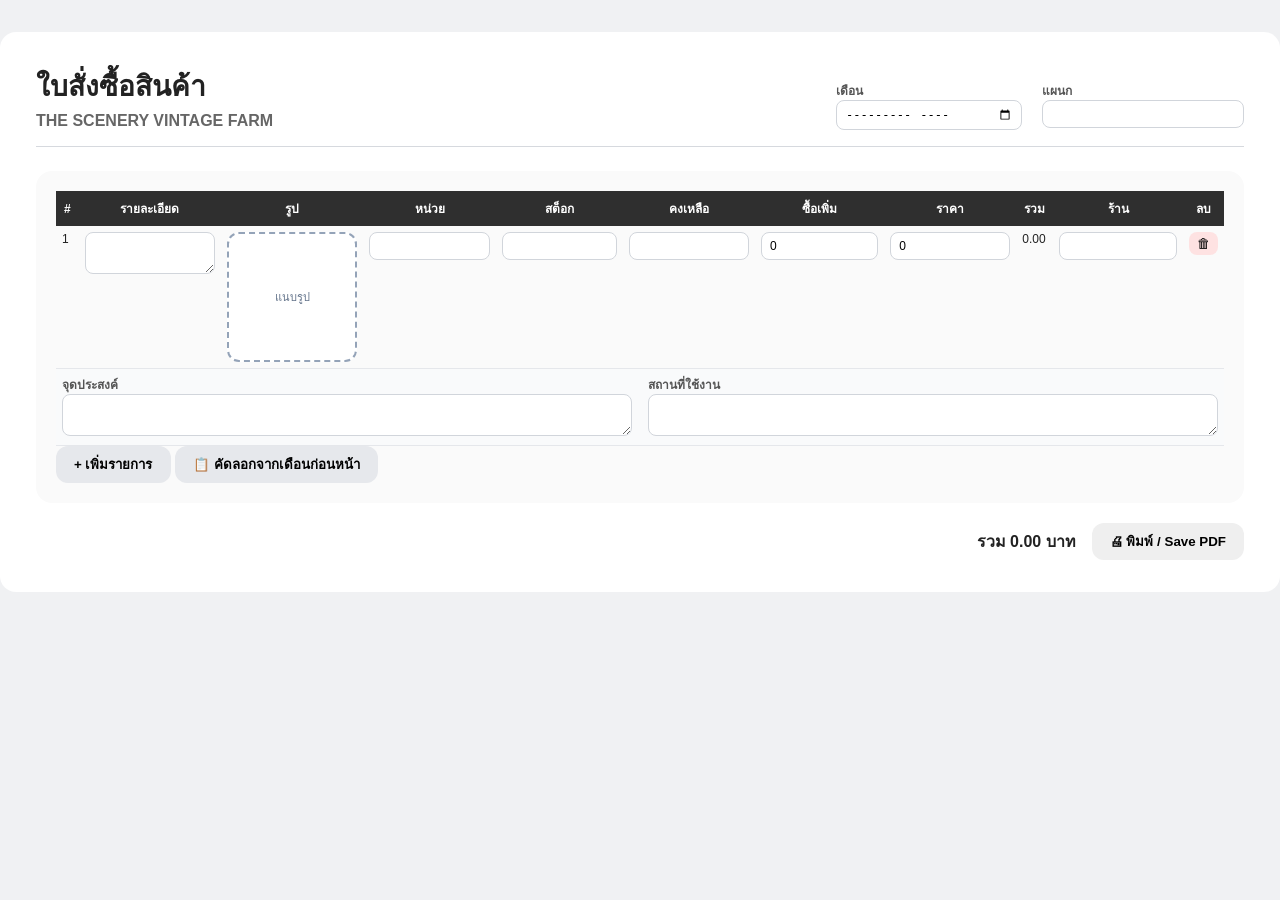
==== index.html @ d1558b89 "Update index.html" ====
<!DOCTYPE html>
<html lang="th">
<head>
<meta charset="UTF-8">
<title>ใบสั่งซื้อสินค้า | THE SCENERY VINTAGE FARM</title>
<style>
*{box-sizing:border-box}
body{margin:0;background:#f0f1f3;font-family:Segoe UI,Tahoma,sans-serif;color:#222}
.page{max-width:1800px;margin:32px auto;background:#fff;padding:32px 36px;border-radius:16px}

.header{display:flex;justify-content:space-between;align-items:flex-end;border-bottom:1px solid #d6d9de;padding-bottom:16px}
.header-left h1{margin:0;font-size:28px}
.header-left h2{margin:4px 0 0;font-size:16px;color:#666}
.header-right{display:flex;gap:20px}

label{font-size:12px;font-weight:600;color:#555}
input,textarea{
  width:100%;
  padding:6px 8px;
  border:1px solid #d1d5db;
  border-radius:8px;
  font-size:12px
}
textarea{resize:vertical}

.card{margin-top:24px;background:#fafafa;padding:20px;border-radius:16px}

table{width:100%;border-collapse:collapse;font-size:12px}
th{background:#2f2f2f;color:#fff;padding:8px}
td{padding:6px;border-bottom:1px solid #e5e7eb;vertical-align:top}

.btn{padding:8px 18px;border-radius:12px;font-weight:600;border:none;cursor:pointer}
.btn.add{background:#e6e8ec}
.btn-del{background:#fee2e2;border:none;border-radius:8px;padding:4px 8px;cursor:pointer}

.actions{margin-top:20px;display:flex;justify-content:flex-end;align-items:center;gap:16px}

/* รูป (ขยายแล้ว) */
.img-box{
  width:130px;
  height:130px;
  border:2px dashed #94a3b8;
  border-radius:12px;
  display:flex;
  align-items:center;
  justify-content:center;
  cursor:pointer;
  overflow:hidden;
  background:#fff
}
.img-box img{width:100%;height:100%;object-fit:cover}
.img-hint{font-size:11px;color:#64748b;text-align:center}

/* แถวล่างของรายการ */
.sub-row td{
  background:#f9fafb;
}
.sub-grid{
  display:grid;
  grid-template-columns:1fr 1fr;
  gap:16px;
}

.modal{position:fixed;inset:0;background:rgba(0,0,0,.45);display:none;align-items:center;justify-content:center;z-index:1000}
.modal-box{background:#fff;padding:24px;border-radius:16px;width:340px;text-align:center}
.modal-actions{display:flex;justify-content:center;gap:12px;margin-top:16px}
.modal .danger{background:#dc2626;color:#fff}
.modal .ghost{background:#e5e7eb}

@media print{
  button,.btn-del{display:none!important}
}
</style>
</head>
<body>

<div class="page">
  <div class="header">
    <div class="header-left">
      <h1>ใบสั่งซื้อสินค้า</h1>
      <h2>THE SCENERY VINTAGE FARM</h2>
    </div>
    <div class="header-right">
      <div>
        <label>เดือน</label>
        <input type="month" id="monthPicker">
      </div>
      <div>
        <label>แผนก</label>
        <input type="text" id="deptInput">
      </div>
    </div>
  </div>

  <div class="card">
    <table>
      <thead>
        <tr>
          <th>#</th>
          <th>รายละเอียด</th>
          <th>รูป</th>
          <th>หน่วย</th>
          <th>สต็อก</th>
          <th>คงเหลือ</th>
          <th>ซื้อเพิ่ม</th>
          <th>ราคา</th>
          <th>รวม</th>
          <th>ร้าน</th>
          <th>ลบ</th>
        </tr>
      </thead>
      <tbody id="tbody"></tbody>
    </table>

    <button class="btn add" onclick="addRow()">+ เพิ่มรายการ</button>
    <button class="btn add" onclick="openCopyModal()">📋 คัดลอกจากเดือนก่อนหน้า</button>
  </div>

  <div class="actions">
    <strong>รวม <span id="grand">0.00</span> บาท</strong>
    <button class="btn" onclick="window.print()">🖨 พิมพ์ / Save PDF</button>
  </div>
</div>

<!-- modal ลบ -->
<div class="modal" id="deleteModal">
  <div class="modal-box">
    <h3>ยืนยันการลบ</h3>
    <p>ต้องการลบรายการนี้หรือไม่</p>
    <div class="modal-actions">
      <button class="btn ghost" onclick="closeDelete()">ยกเลิก</button>
      <button class="btn danger" onclick="confirmDelete()">ลบ</button>
    </div>
  </div>
</div>

<!-- modal คัดลอก -->
<div class="modal" id="copyModal">
  <div class="modal-box">
    <h3>คัดลอกจากเดือนก่อน</h3>
    <input type="month" id="copyFrom" style="margin-top:12px">
    <div class="modal-actions">
      <button class="btn ghost" onclick="closeCopy()">ยกเลิก</button>
      <button class="btn add" onclick="confirmCopy()">คัดลอก</button>
    </div>
  </div>
</div>

<script>
const monthInput=document.getElementById('monthPicker');
const deptInput=document.getElementById('deptInput');
const tbody=document.getElementById('tbody');
let deleteTarget=null;

monthInput.addEventListener('change',loadMonth);
deptInput.addEventListener('input',saveMonth);

function addRow(d={}){
  const main=document.createElement('tr');
  const sub=document.createElement('tr');
  sub.className='sub-row';

  main.innerHTML=`
    <td class="no"></td>
    <td><textarea>${d.desc||''}</textarea></td>
    <td>
      <div class="img-box">
        ${d.img?`<img src="${d.img}">`:'<span class="img-hint">แนบรูป</span>'}
        <input type="file" hidden>
      </div>
    </td>
    <td><input value="${d.unit||''}"></td>
    <td><input type="number" value="${d.stock||''}"></td>
    <td><input type="text" value="${d.remain||''}"></td>
    <td><input type="number" class="buy" value="${d.buy||0}"></td>
    <td><input type="number" class="price" value="${d.price||0}"></td>
    <td class="sum">0.00</td>
    <td><input value="${d.vendor||''}"></td>
    <td><button class="btn-del" onclick="askDelete(this)">🗑</button></td>
  `;

  sub.innerHTML=`
    <td colspan="11">
      <div class="sub-grid">
        <div>
          <label>จุดประสงค์</label>
          <textarea>${d.purpose||''}</textarea>
        </div>
        <div>
          <label>สถานที่ใช้งาน</label>
          <textarea>${d.location||''}</textarea>
        </div>
      </div>
    </td>
  `;

  tbody.appendChild(main);
  tbody.appendChild(sub);
  bindRow(main,sub);
  renumber(); calcAll(); saveMonth();
}

function bindRow(main,sub){
  [...main.querySelectorAll('input,textarea'),...sub.querySelectorAll('textarea')]
    .forEach(el=>el.addEventListener('input',()=>{calcAll();saveMonth();}));

  const box=main.querySelector('.img-box');
  const file=box.querySelector('input');
  box.onclick=()=>file.click();
  file.onchange=()=>{
    const r=new FileReader();
    r.onload=()=>{
      box.innerHTML=`<img src="${r.result}"><input type="file" hidden>`;
      bindRow(main,sub); saveMonth();
    }
    r.readAsDataURL(file.files[0]);
  };
}

function askDelete(btn){
  deleteTarget=btn.closest('tr');
  deleteModal.style.display='flex';
}
function closeDelete(){deleteModal.style.display='none'}
function confirmDelete(){
  const sub=deleteTarget.nextSibling;
  deleteTarget.remove(); sub.remove();
  closeDelete(); renumber(); calcAll(); saveMonth();
}

function calcAll(){
  let g=0;
  tbody.querySelectorAll('tr').forEach(tr=>{
    if(!tr.querySelector('.buy')) return;
    const q=tr.querySelector('.buy').value||0;
    const p=tr.querySelector('.price').value||0;
    const s=(q*p).toFixed(2);
    tr.querySelector('.sum').innerText=s;
    g+=+s;
  });
  grand.innerText=g.toFixed(2);
}

function renumber(){
  let i=1;
  tbody.querySelectorAll('.no').forEach(n=>n.innerText=i++);
}

function saveMonth(){
  if(!monthInput.value) return;
  const rows=[];
  const trs=[...tbody.children];
  for(let i=0;i<trs.length;i+=2){
    const m=trs[i], s=trs[i+1];
    rows.push({
      desc:m.children[1].querySelector('textarea').value,
      img:m.querySelector('img')?.src||'',
      unit:m.children[3].querySelector('input').value,
      stock:m.children[4].querySelector('input').value,
      remain:m.children[5].querySelector('input').value,
      buy:m.children[6].querySelector('input').value,
      price:m.children[7].querySelector('input').value,
      vendor:m.children[9].querySelector('input').value,
      purpose:s.querySelectorAll('textarea')[0].value,
      location:s.querySelectorAll('textarea')[1].value
    });
  }
  localStorage.setItem('PO_'+monthInput.value,JSON.stringify({dept:deptInput.value,rows}));
}

function loadMonth(){
  tbody.innerHTML='';
  const raw=localStorage.getItem('PO_'+monthInput.value);
  if(!raw){addRow();return;}
  const d=JSON.parse(raw);
  deptInput.value=d.dept||'';
  d.rows.forEach(r=>addRow(r));
}

function openCopyModal(){
  if(!monthInput.value) return alert('เลือกเดือนก่อน');
  const d=new Date(monthInput.value+'-01');
  d.setMonth(d.getMonth()-1);
  copyFrom.value=d.toISOString().slice(0,7);
  copyModal.style.display='flex';
}
function closeCopy(){copyModal.style.display='none'}
function confirmCopy(){
  const raw=localStorage.getItem('PO_'+copyFrom.value);
  if(!raw) return alert('ไม่พบข้อมูล');
  localStorage.setItem('PO_'+monthInput.value,raw);
  closeCopy(); loadMonth();
}

addRow();
</script>

</body>
</html>
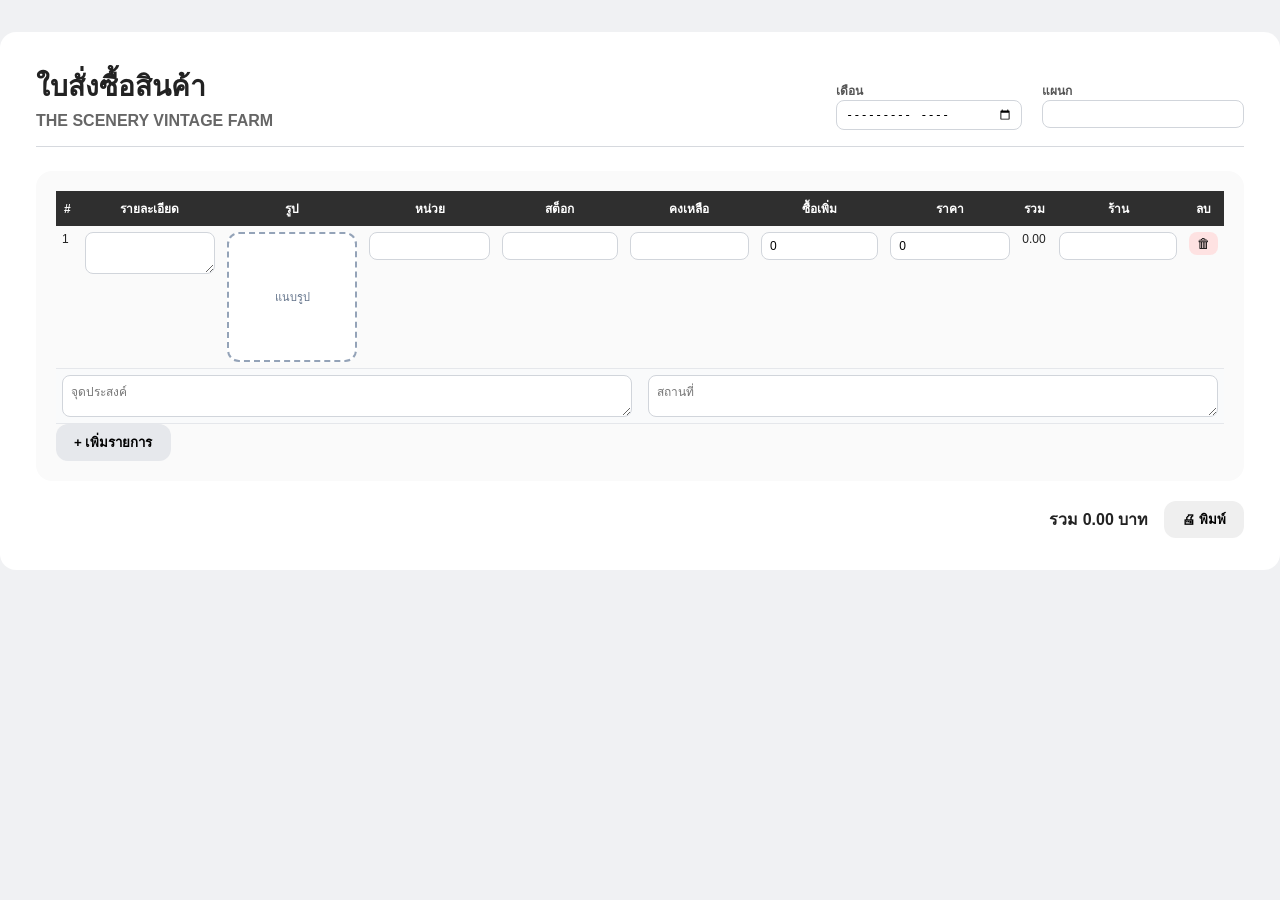
==== commit c761f9e0: "Update index.html" ====
--- a/index.html
+++ b/index.html
@@ -3,6 +3,7 @@
 <head>
 <meta charset="UTF-8">
 <title>ใบสั่งซื้อสินค้า | THE SCENERY VINTAGE FARM</title>
+
 <style>
 *{box-sizing:border-box}
 body{margin:0;background:#f0f1f3;font-family:Segoe UI,Tahoma,sans-serif;color:#222}
@@ -35,7 +36,7 @@
 
 .actions{margin-top:20px;display:flex;justify-content:flex-end;align-items:center;gap:16px}
 
-/* รูป (ขยายแล้ว) */
+/* รูป */
 .img-box{
   width:130px;
   height:130px;
@@ -46,20 +47,28 @@
   justify-content:center;
   cursor:pointer;
   overflow:hidden;
-  background:#fff
+  background:#fff;
+  position:relative;
 }
 .img-box img{width:100%;height:100%;object-fit:cover}
 .img-hint{font-size:11px;color:#64748b;text-align:center}
 
-/* แถวล่างของรายการ */
-.sub-row td{
-  background:#f9fafb;
-}
-.sub-grid{
-  display:grid;
-  grid-template-columns:1fr 1fr;
-  gap:16px;
-}
+/* overlay เปลี่ยนรูป */
+.img-overlay{
+  position:absolute;
+  bottom:4px;
+  left:50%;
+  transform:translateX(-50%);
+  background:rgba(0,0,0,0.6);
+  color:#fff;
+  font-size:10px;
+  padding:2px 8px;
+  border-radius:6px;
+}
+
+/* แถวล่าง */
+.sub-row td{background:#f9fafb}
+.sub-grid{display:grid;grid-template-columns:1fr 1fr;gap:16px}
 
 .modal{position:fixed;inset:0;background:rgba(0,0,0,.45);display:none;align-items:center;justify-content:center;z-index:1000}
 .modal-box{background:#fff;padding:24px;border-radius:16px;width:340px;text-align:center}
@@ -72,6 +81,7 @@
 }
 </style>
 </head>
+
 <body>
 
 <div class="page">
@@ -113,36 +123,11 @@
     </table>
 
     <button class="btn add" onclick="addRow()">+ เพิ่มรายการ</button>
-    <button class="btn add" onclick="openCopyModal()">📋 คัดลอกจากเดือนก่อนหน้า</button>
   </div>
 
   <div class="actions">
     <strong>รวม <span id="grand">0.00</span> บาท</strong>
-    <button class="btn" onclick="window.print()">🖨 พิมพ์ / Save PDF</button>
-  </div>
-</div>
-
-<!-- modal ลบ -->
-<div class="modal" id="deleteModal">
-  <div class="modal-box">
-    <h3>ยืนยันการลบ</h3>
-    <p>ต้องการลบรายการนี้หรือไม่</p>
-    <div class="modal-actions">
-      <button class="btn ghost" onclick="closeDelete()">ยกเลิก</button>
-      <button class="btn danger" onclick="confirmDelete()">ลบ</button>
-    </div>
-  </div>
-</div>
-
-<!-- modal คัดลอก -->
-<div class="modal" id="copyModal">
-  <div class="modal-box">
-    <h3>คัดลอกจากเดือนก่อน</h3>
-    <input type="month" id="copyFrom" style="margin-top:12px">
-    <div class="modal-actions">
-      <button class="btn ghost" onclick="closeCopy()">ยกเลิก</button>
-      <button class="btn add" onclick="confirmCopy()">คัดลอก</button>
-    </div>
+    <button class="btn" onclick="window.print()">🖨 พิมพ์</button>
   </div>
 </div>
 
@@ -150,10 +135,6 @@
 const monthInput=document.getElementById('monthPicker');
 const deptInput=document.getElementById('deptInput');
 const tbody=document.getElementById('tbody');
-let deleteTarget=null;
-
-monthInput.addEventListener('change',loadMonth);
-deptInput.addEventListener('input',saveMonth);
 
 function addRow(d={}){
   const main=document.createElement('tr');
@@ -165,78 +146,82 @@
     <td><textarea>${d.desc||''}</textarea></td>
     <td>
       <div class="img-box">
-        ${d.img?`<img src="${d.img}">`:'<span class="img-hint">แนบรูป</span>'}
+        ${d.img?`<img src="${d.img}"><div class="img-overlay">เปลี่ยนรูป</div>`:'<span class="img-hint">แนบรูป</span>'}
         <input type="file" hidden>
       </div>
     </td>
     <td><input value="${d.unit||''}"></td>
     <td><input type="number" value="${d.stock||''}"></td>
-    <td><input type="text" value="${d.remain||''}"></td>
+    <td><input value="${d.remain||''}"></td>
     <td><input type="number" class="buy" value="${d.buy||0}"></td>
     <td><input type="number" class="price" value="${d.price||0}"></td>
     <td class="sum">0.00</td>
     <td><input value="${d.vendor||''}"></td>
-    <td><button class="btn-del" onclick="askDelete(this)">🗑</button></td>
+    <td><button class="btn-del" onclick="deleteRow(this)">🗑</button></td>
   `;
 
   sub.innerHTML=`
     <td colspan="11">
       <div class="sub-grid">
-        <div>
-          <label>จุดประสงค์</label>
-          <textarea>${d.purpose||''}</textarea>
-        </div>
-        <div>
-          <label>สถานที่ใช้งาน</label>
-          <textarea>${d.location||''}</textarea>
-        </div>
+        <textarea placeholder="จุดประสงค์">${d.purpose||''}</textarea>
+        <textarea placeholder="สถานที่">${d.location||''}</textarea>
       </div>
     </td>
   `;
 
   tbody.appendChild(main);
   tbody.appendChild(sub);
+
   bindRow(main,sub);
-  renumber(); calcAll(); saveMonth();
+  renumber();
+  calcAll();
 }
 
 function bindRow(main,sub){
-  [...main.querySelectorAll('input,textarea'),...sub.querySelectorAll('textarea')]
-    .forEach(el=>el.addEventListener('input',()=>{calcAll();saveMonth();}));
-
   const box=main.querySelector('.img-box');
   const file=box.querySelector('input');
+
   box.onclick=()=>file.click();
+
   file.onchange=()=>{
     const r=new FileReader();
     r.onload=()=>{
-      box.innerHTML=`<img src="${r.result}"><input type="file" hidden>`;
-      bindRow(main,sub); saveMonth();
-    }
+      box.innerHTML=`
+        <img src="${r.result}">
+        <input type="file" hidden>
+        <div class="img-overlay">เปลี่ยนรูป</div>
+      `;
+      bindRow(main,sub);
+    };
     r.readAsDataURL(file.files[0]);
   };
-}
-
-function askDelete(btn){
-  deleteTarget=btn.closest('tr');
-  deleteModal.style.display='flex';
-}
-function closeDelete(){deleteModal.style.display='none'}
-function confirmDelete(){
-  const sub=deleteTarget.nextSibling;
-  deleteTarget.remove(); sub.remove();
-  closeDelete(); renumber(); calcAll(); saveMonth();
+
+  main.querySelectorAll('input,textarea').forEach(el=>{
+    el.oninput=calcAll;
+  });
+}
+
+function deleteRow(btn){
+  const row=btn.closest('tr');
+  const sub=row.nextSibling;
+  row.remove();
+  sub.remove();
+  renumber();
+  calcAll();
 }
 
 function calcAll(){
   let g=0;
   tbody.querySelectorAll('tr').forEach(tr=>{
-    if(!tr.querySelector('.buy')) return;
-    const q=tr.querySelector('.buy').value||0;
-    const p=tr.querySelector('.price').value||0;
-    const s=(q*p).toFixed(2);
-    tr.querySelector('.sum').innerText=s;
-    g+=+s;
+    const buy=tr.querySelector('.buy');
+    if(!buy) return;
+
+    const q=+buy.value||0;
+    const p=+tr.querySelector('.price').value||0;
+    const s=q*p;
+
+    tr.querySelector('.sum').innerText=s.toFixed(2);
+    g+=s;
   });
   grand.innerText=g.toFixed(2);
 }
@@ -246,52 +231,6 @@
   tbody.querySelectorAll('.no').forEach(n=>n.innerText=i++);
 }
 
-function saveMonth(){
-  if(!monthInput.value) return;
-  const rows=[];
-  const trs=[...tbody.children];
-  for(let i=0;i<trs.length;i+=2){
-    const m=trs[i], s=trs[i+1];
-    rows.push({
-      desc:m.children[1].querySelector('textarea').value,
-      img:m.querySelector('img')?.src||'',
-      unit:m.children[3].querySelector('input').value,
-      stock:m.children[4].querySelector('input').value,
-      remain:m.children[5].querySelector('input').value,
-      buy:m.children[6].querySelector('input').value,
-      price:m.children[7].querySelector('input').value,
-      vendor:m.children[9].querySelector('input').value,
-      purpose:s.querySelectorAll('textarea')[0].value,
-      location:s.querySelectorAll('textarea')[1].value
-    });
-  }
-  localStorage.setItem('PO_'+monthInput.value,JSON.stringify({dept:deptInput.value,rows}));
-}
-
-function loadMonth(){
-  tbody.innerHTML='';
-  const raw=localStorage.getItem('PO_'+monthInput.value);
-  if(!raw){addRow();return;}
-  const d=JSON.parse(raw);
-  deptInput.value=d.dept||'';
-  d.rows.forEach(r=>addRow(r));
-}
-
-function openCopyModal(){
-  if(!monthInput.value) return alert('เลือกเดือนก่อน');
-  const d=new Date(monthInput.value+'-01');
-  d.setMonth(d.getMonth()-1);
-  copyFrom.value=d.toISOString().slice(0,7);
-  copyModal.style.display='flex';
-}
-function closeCopy(){copyModal.style.display='none'}
-function confirmCopy(){
-  const raw=localStorage.getItem('PO_'+copyFrom.value);
-  if(!raw) return alert('ไม่พบข้อมูล');
-  localStorage.setItem('PO_'+monthInput.value,raw);
-  closeCopy(); loadMonth();
-}
-
 addRow();
 </script>
 
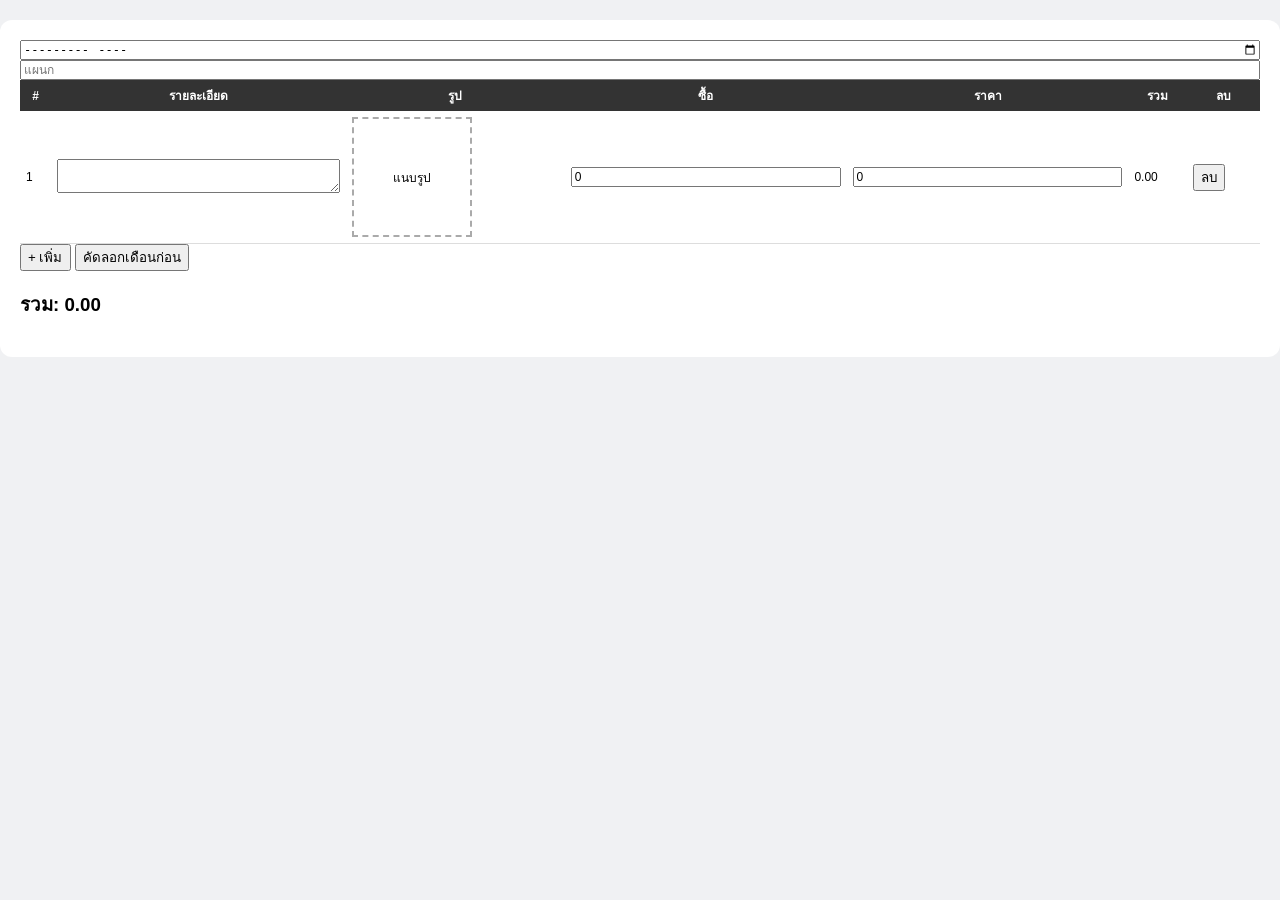
==== commit 3859c625: "Update index.html" ====
--- a/index.html
+++ b/index.html
@@ -2,82 +2,30 @@
 <html lang="th">
 <head>
 <meta charset="UTF-8">
-<title>ใบสั่งซื้อสินค้า | THE SCENERY VINTAGE FARM</title>
+<title>ใบสั่งซื้อสินค้า</title>
 
 <style>
 *{box-sizing:border-box}
-body{margin:0;background:#f0f1f3;font-family:Segoe UI,Tahoma,sans-serif;color:#222}
-.page{max-width:1800px;margin:32px auto;background:#fff;padding:32px 36px;border-radius:16px}
-
-.header{display:flex;justify-content:space-between;align-items:flex-end;border-bottom:1px solid #d6d9de;padding-bottom:16px}
-.header-left h1{margin:0;font-size:28px}
-.header-left h2{margin:4px 0 0;font-size:16px;color:#666}
-.header-right{display:flex;gap:20px}
-
-label{font-size:12px;font-weight:600;color:#555}
-input,textarea{
-  width:100%;
-  padding:6px 8px;
-  border:1px solid #d1d5db;
-  border-radius:8px;
-  font-size:12px
-}
-textarea{resize:vertical}
-
-.card{margin-top:24px;background:#fafafa;padding:20px;border-radius:16px}
+body{margin:0;background:#f0f1f3;font-family:sans-serif}
+.page{max-width:1600px;margin:20px auto;background:#fff;padding:20px;border-radius:12px}
 
 table{width:100%;border-collapse:collapse;font-size:12px}
-th{background:#2f2f2f;color:#fff;padding:8px}
-td{padding:6px;border-bottom:1px solid #e5e7eb;vertical-align:top}
+th{background:#333;color:#fff;padding:6px}
+td{padding:6px;border-bottom:1px solid #ddd}
 
-.btn{padding:8px 18px;border-radius:12px;font-weight:600;border:none;cursor:pointer}
-.btn.add{background:#e6e8ec}
-.btn-del{background:#fee2e2;border:none;border-radius:8px;padding:4px 8px;cursor:pointer}
+input,textarea{width:100%;font-size:12px}
 
-.actions{margin-top:20px;display:flex;justify-content:flex-end;align-items:center;gap:16px}
-
-/* รูป */
 .img-box{
-  width:130px;
-  height:130px;
-  border:2px dashed #94a3b8;
-  border-radius:12px;
-  display:flex;
-  align-items:center;
-  justify-content:center;
-  cursor:pointer;
-  overflow:hidden;
-  background:#fff;
-  position:relative;
+  width:120px;height:120px;border:2px dashed #aaa;
+  display:flex;align-items:center;justify-content:center;
+  cursor:pointer;overflow:hidden;position:relative
 }
 .img-box img{width:100%;height:100%;object-fit:cover}
-.img-hint{font-size:11px;color:#64748b;text-align:center}
-
-/* overlay เปลี่ยนรูป */
 .img-overlay{
-  position:absolute;
-  bottom:4px;
-  left:50%;
+  position:absolute;bottom:4px;left:50%;
   transform:translateX(-50%);
-  background:rgba(0,0,0,0.6);
-  color:#fff;
-  font-size:10px;
-  padding:2px 8px;
-  border-radius:6px;
-}
-
-/* แถวล่าง */
-.sub-row td{background:#f9fafb}
-.sub-grid{display:grid;grid-template-columns:1fr 1fr;gap:16px}
-
-.modal{position:fixed;inset:0;background:rgba(0,0,0,.45);display:none;align-items:center;justify-content:center;z-index:1000}
-.modal-box{background:#fff;padding:24px;border-radius:16px;width:340px;text-align:center}
-.modal-actions{display:flex;justify-content:center;gap:12px;margin-top:16px}
-.modal .danger{background:#dc2626;color:#fff}
-.modal .ghost{background:#e5e7eb}
-
-@media print{
-  button,.btn-del{display:none!important}
+  background:rgba(0,0,0,.6);color:#fff;
+  font-size:10px;padding:2px 6px;border-radius:6px
 }
 </style>
 </head>
@@ -85,100 +33,62 @@
 <body>
 
 <div class="page">
-  <div class="header">
-    <div class="header-left">
-      <h1>ใบสั่งซื้อสินค้า</h1>
-      <h2>THE SCENERY VINTAGE FARM</h2>
-    </div>
-    <div class="header-right">
-      <div>
-        <label>เดือน</label>
-        <input type="month" id="monthPicker">
-      </div>
-      <div>
-        <label>แผนก</label>
-        <input type="text" id="deptInput">
-      </div>
-    </div>
-  </div>
 
-  <div class="card">
-    <table>
-      <thead>
-        <tr>
-          <th>#</th>
-          <th>รายละเอียด</th>
-          <th>รูป</th>
-          <th>หน่วย</th>
-          <th>สต็อก</th>
-          <th>คงเหลือ</th>
-          <th>ซื้อเพิ่ม</th>
-          <th>ราคา</th>
-          <th>รวม</th>
-          <th>ร้าน</th>
-          <th>ลบ</th>
-        </tr>
-      </thead>
-      <tbody id="tbody"></tbody>
-    </table>
+<input type="month" id="monthPicker">
+<input type="text" id="deptInput" placeholder="แผนก">
 
-    <button class="btn add" onclick="addRow()">+ เพิ่มรายการ</button>
-  </div>
+<table>
+<thead>
+<tr>
+<th>#</th><th>รายละเอียด</th><th>รูป</th>
+<th>ซื้อ</th><th>ราคา</th><th>รวม</th><th>ลบ</th>
+</tr>
+</thead>
+<tbody id="tbody"></tbody>
+</table>
 
-  <div class="actions">
-    <strong>รวม <span id="grand">0.00</span> บาท</strong>
-    <button class="btn" onclick="window.print()">🖨 พิมพ์</button>
-  </div>
+<button onclick="addRow()">+ เพิ่ม</button>
+<button onclick="openCopy()">คัดลอกเดือนก่อน</button>
+
+<h3>รวม: <span id="grand">0</span></h3>
+
 </div>
 
 <script>
+const tbody=document.getElementById('tbody');
 const monthInput=document.getElementById('monthPicker');
 const deptInput=document.getElementById('deptInput');
-const tbody=document.getElementById('tbody');
+
+monthInput.onchange=loadMonth;
+deptInput.oninput=saveMonth;
 
 function addRow(d={}){
-  const main=document.createElement('tr');
-  const sub=document.createElement('tr');
-  sub.className='sub-row';
+  const tr=document.createElement('tr');
 
-  main.innerHTML=`
-    <td class="no"></td>
-    <td><textarea>${d.desc||''}</textarea></td>
-    <td>
-      <div class="img-box">
-        ${d.img?`<img src="${d.img}"><div class="img-overlay">เปลี่ยนรูป</div>`:'<span class="img-hint">แนบรูป</span>'}
-        <input type="file" hidden>
-      </div>
-    </td>
-    <td><input value="${d.unit||''}"></td>
-    <td><input type="number" value="${d.stock||''}"></td>
-    <td><input value="${d.remain||''}"></td>
-    <td><input type="number" class="buy" value="${d.buy||0}"></td>
-    <td><input type="number" class="price" value="${d.price||0}"></td>
-    <td class="sum">0.00</td>
-    <td><input value="${d.vendor||''}"></td>
-    <td><button class="btn-del" onclick="deleteRow(this)">🗑</button></td>
+  tr.innerHTML=`
+  <td class="no"></td>
+  <td><textarea>${d.desc||''}</textarea></td>
+  <td>
+    <div class="img-box">
+      ${d.img?`<img src="${d.img}"><div class="img-overlay">เปลี่ยน</div>`:'แนบรูป'}
+      <input type="file" hidden>
+    </div>
+  </td>
+  <td><input class="buy" type="number" value="${d.buy||0}"></td>
+  <td><input class="price" type="number" value="${d.price||0}"></td>
+  <td class="sum">0</td>
+  <td><button onclick="del(this)">ลบ</button></td>
   `;
 
-  sub.innerHTML=`
-    <td colspan="11">
-      <div class="sub-grid">
-        <textarea placeholder="จุดประสงค์">${d.purpose||''}</textarea>
-        <textarea placeholder="สถานที่">${d.location||''}</textarea>
-      </div>
-    </td>
-  `;
-
-  tbody.appendChild(main);
-  tbody.appendChild(sub);
-
-  bindRow(main,sub);
+  tbody.appendChild(tr);
+  bind(tr);
   renumber();
-  calcAll();
+  calc();
+  saveMonth();
 }
 
-function bindRow(main,sub){
-  const box=main.querySelector('.img-box');
+function bind(tr){
+  const box=tr.querySelector('.img-box');
   const file=box.querySelector('input');
 
   box.onclick=()=>file.click();
@@ -189,37 +99,35 @@
       box.innerHTML=`
         <img src="${r.result}">
         <input type="file" hidden>
-        <div class="img-overlay">เปลี่ยนรูป</div>
+        <div class="img-overlay">เปลี่ยน</div>
       `;
-      bindRow(main,sub);
+      bind(tr);
+      saveMonth();
     };
     r.readAsDataURL(file.files[0]);
   };
 
-  main.querySelectorAll('input,textarea').forEach(el=>{
-    el.oninput=calcAll;
+  tr.querySelectorAll('input,textarea').forEach(el=>{
+    el.oninput=()=>{
+      calc();
+      saveMonth();
+    };
   });
 }
 
-function deleteRow(btn){
-  const row=btn.closest('tr');
-  const sub=row.nextSibling;
-  row.remove();
-  sub.remove();
+function del(btn){
+  btn.closest('tr').remove();
   renumber();
-  calcAll();
+  calc();
+  saveMonth();
 }
 
-function calcAll(){
+function calc(){
   let g=0;
   tbody.querySelectorAll('tr').forEach(tr=>{
-    const buy=tr.querySelector('.buy');
-    if(!buy) return;
-
-    const q=+buy.value||0;
+    const q=+tr.querySelector('.buy').value||0;
     const p=+tr.querySelector('.price').value||0;
     const s=q*p;
-
     tr.querySelector('.sum').innerText=s.toFixed(2);
     g+=s;
   });
@@ -231,6 +139,44 @@
   tbody.querySelectorAll('.no').forEach(n=>n.innerText=i++);
 }
 
+function saveMonth(){
+  if(!monthInput.value) return;
+  const data=[];
+  tbody.querySelectorAll('tr').forEach(tr=>{
+    data.push({
+      desc:tr.children[1].querySelector('textarea').value,
+      img:tr.querySelector('img')?.src||'',
+      buy:tr.querySelector('.buy').value,
+      price:tr.querySelector('.price').value
+    });
+  });
+  localStorage.setItem('PO_'+monthInput.value,JSON.stringify({
+    dept:deptInput.value,
+    rows:data
+  }));
+}
+
+function loadMonth(){
+  tbody.innerHTML='';
+  const raw=localStorage.getItem('PO_'+monthInput.value);
+  if(!raw){addRow();return;}
+  const d=JSON.parse(raw);
+  deptInput.value=d.dept||'';
+  d.rows.forEach(r=>addRow(r));
+}
+
+function openCopy(){
+  const d=new Date(monthInput.value+'-01');
+  d.setMonth(d.getMonth()-1);
+  const key='PO_'+d.toISOString().slice(0,7);
+
+  const old=localStorage.getItem(key);
+  if(!old) return alert('ไม่มีข้อมูลเดือนก่อน');
+
+  localStorage.setItem('PO_'+monthInput.value,old);
+  loadMonth();
+}
+
 addRow();
 </script>
 
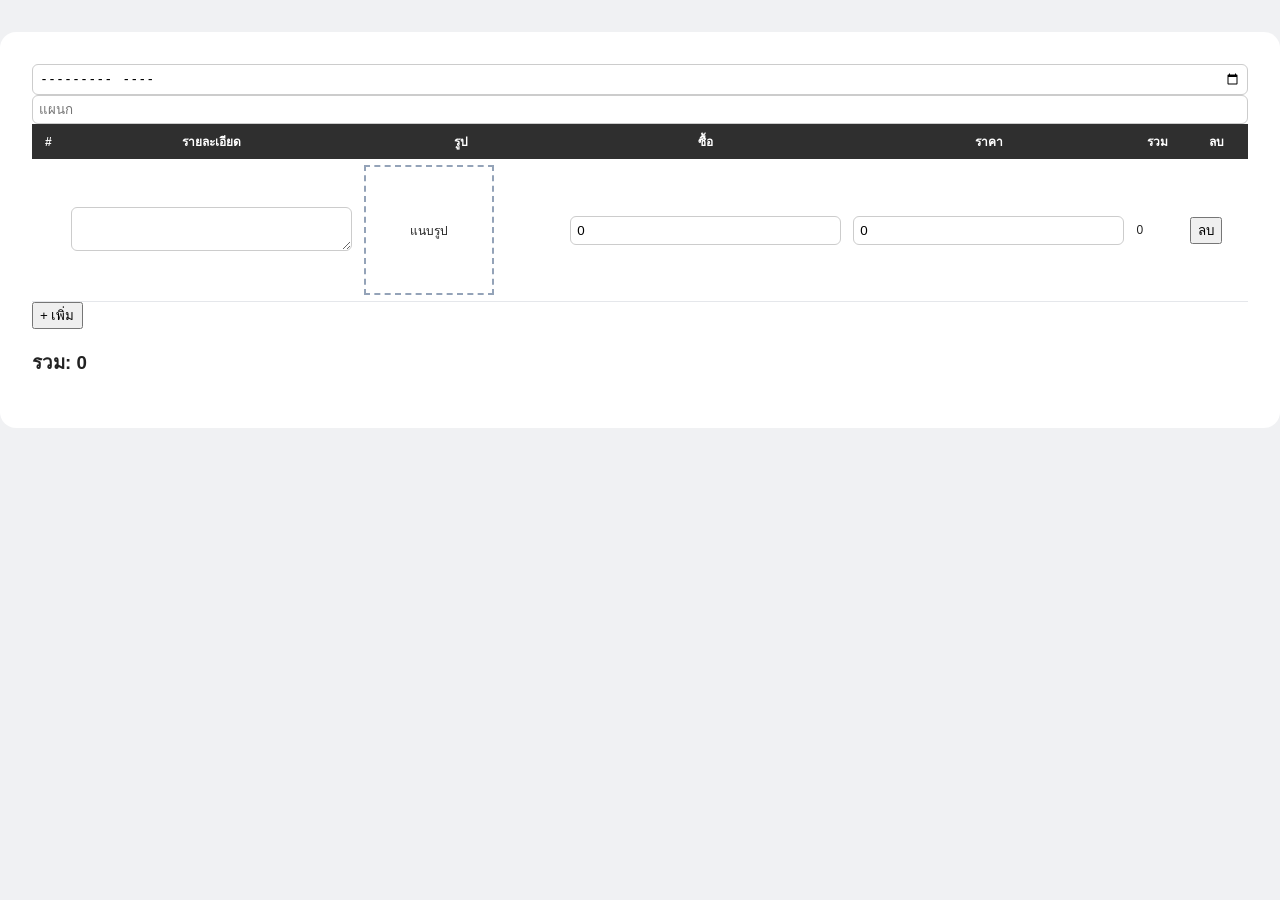
==== commit 2df534a6: "Update index.html" ====
--- a/index.html
+++ b/index.html
@@ -2,31 +2,38 @@
 <html lang="th">
 <head>
 <meta charset="UTF-8">
-<title>ใบสั่งซื้อสินค้า</title>
+<title>ใบสั่งซื้อสินค้า | THE SCENERY VINTAGE FARM</title>
 
 <style>
 *{box-sizing:border-box}
-body{margin:0;background:#f0f1f3;font-family:sans-serif}
-.page{max-width:1600px;margin:20px auto;background:#fff;padding:20px;border-radius:12px}
+body{margin:0;background:#f0f1f3;font-family:Segoe UI,Tahoma,sans-serif;color:#222}
+.page{max-width:1800px;margin:32px auto;background:#fff;padding:32px;border-radius:16px}
 
 table{width:100%;border-collapse:collapse;font-size:12px}
-th{background:#333;color:#fff;padding:6px}
-td{padding:6px;border-bottom:1px solid #ddd}
-
-input,textarea{width:100%;font-size:12px}
+th{background:#2f2f2f;color:#fff;padding:8px}
+td{padding:6px;border-bottom:1px solid #e5e7eb}
+
+input,textarea{width:100%;padding:6px;border:1px solid #ccc;border-radius:6px}
 
 .img-box{
-  width:120px;height:120px;border:2px dashed #aaa;
+  width:130px;height:130px;
+  border:2px dashed #94a3b8;
   display:flex;align-items:center;justify-content:center;
-  cursor:pointer;overflow:hidden;position:relative
+  cursor:pointer;overflow:hidden;
+  position:relative;background:#fff;
 }
 .img-box img{width:100%;height:100%;object-fit:cover}
+
 .img-overlay{
-  position:absolute;bottom:4px;left:50%;
+  position:absolute;
+  bottom:4px;left:50%;
   transform:translateX(-50%);
-  background:rgba(0,0,0,.6);color:#fff;
-  font-size:10px;padding:2px 6px;border-radius:6px
-}
+  background:rgba(0,0,0,0.6);
+  color:#fff;font-size:10px;
+  padding:2px 8px;border-radius:6px;
+}
+
+.btn{padding:6px 12px;border:none;border-radius:8px;cursor:pointer}
 </style>
 </head>
 
@@ -48,29 +55,41 @@
 </table>
 
 <button onclick="addRow()">+ เพิ่ม</button>
-<button onclick="openCopy()">คัดลอกเดือนก่อน</button>
 
 <h3>รวม: <span id="grand">0</span></h3>
 
 </div>
 
 <script>
+let db;
+const req=indexedDB.open('PO_IMG',1);
+
+req.onupgradeneeded=e=>{
+  db=e.target.result;
+  db.createObjectStore('img',{keyPath:'id'});
+};
+
+req.onsuccess=e=>db=e.target.result;
+
 const tbody=document.getElementById('tbody');
-const monthInput=document.getElementById('monthPicker');
+const monthPicker=document.getElementById('monthPicker');
 const deptInput=document.getElementById('deptInput');
 
-monthInput.onchange=loadMonth;
+monthPicker.onchange=loadMonth;
 deptInput.oninput=saveMonth;
 
 function addRow(d={}){
+  const id=d.id||crypto.randomUUID();
+
   const tr=document.createElement('tr');
+  tr.dataset.id=id;
 
   tr.innerHTML=`
   <td class="no"></td>
   <td><textarea>${d.desc||''}</textarea></td>
   <td>
     <div class="img-box">
-      ${d.img?`<img src="${d.img}"><div class="img-overlay">เปลี่ยน</div>`:'แนบรูป'}
+      <span>แนบรูป</span>
       <input type="file" hidden>
     </div>
   </td>
@@ -82,29 +101,53 @@
 
   tbody.appendChild(tr);
   bind(tr);
-  renumber();
-  calc();
-  saveMonth();
+
+  // โหลดรูป
+  const tx=db.transaction('img','readonly')
+    .objectStore('img').get(id);
+
+  tx.onsuccess=e=>{
+    if(e.target.result){
+      setImg(tr,id,e.target.result.data);
+    }
+  };
+
+  renumber(); calc(); saveMonth();
+}
+
+function setImg(tr,id,src){
+  const box=tr.querySelector('.img-box');
+  box.innerHTML=`
+    <img src="${src}">
+    <input type="file" hidden>
+    <div class="img-overlay">เปลี่ยนรูป</div>
+  `;
+  bind(tr);
 }
 
 function bind(tr){
   const box=tr.querySelector('.img-box');
   const file=box.querySelector('input');
+  const id=tr.dataset.id;
 
   box.onclick=()=>file.click();
 
   file.onchange=()=>{
+    const f=file.files[0];
+    if(!f) return;
+
     const r=new FileReader();
     r.onload=()=>{
-      box.innerHTML=`
-        <img src="${r.result}">
-        <input type="file" hidden>
-        <div class="img-overlay">เปลี่ยน</div>
-      `;
-      bind(tr);
+      const src=r.result;
+
+      db.transaction('img','readwrite')
+        .objectStore('img')
+        .put({id,data:src});
+
+      setImg(tr,id,src);
       saveMonth();
     };
-    r.readAsDataURL(file.files[0]);
+    r.readAsDataURL(f);
   };
 
   tr.querySelectorAll('input,textarea').forEach(el=>{
@@ -117,9 +160,7 @@
 
 function del(btn){
   btn.closest('tr').remove();
-  renumber();
-  calc();
-  saveMonth();
+  renumber(); calc(); saveMonth();
 }
 
 function calc(){
@@ -140,17 +181,19 @@
 }
 
 function saveMonth(){
-  if(!monthInput.value) return;
+  if(!monthPicker.value) return;
+
   const data=[];
   tbody.querySelectorAll('tr').forEach(tr=>{
     data.push({
+      id:tr.dataset.id,
       desc:tr.children[1].querySelector('textarea').value,
-      img:tr.querySelector('img')?.src||'',
       buy:tr.querySelector('.buy').value,
       price:tr.querySelector('.price').value
     });
   });
-  localStorage.setItem('PO_'+monthInput.value,JSON.stringify({
+
+  localStorage.setItem('PO_'+monthPicker.value,JSON.stringify({
     dept:deptInput.value,
     rows:data
   }));
@@ -158,25 +201,14 @@
 
 function loadMonth(){
   tbody.innerHTML='';
-  const raw=localStorage.getItem('PO_'+monthInput.value);
+  const raw=localStorage.getItem('PO_'+monthPicker.value);
   if(!raw){addRow();return;}
+
   const d=JSON.parse(raw);
   deptInput.value=d.dept||'';
   d.rows.forEach(r=>addRow(r));
 }
 
-function openCopy(){
-  const d=new Date(monthInput.value+'-01');
-  d.setMonth(d.getMonth()-1);
-  const key='PO_'+d.toISOString().slice(0,7);
-
-  const old=localStorage.getItem(key);
-  if(!old) return alert('ไม่มีข้อมูลเดือนก่อน');
-
-  localStorage.setItem('PO_'+monthInput.value,old);
-  loadMonth();
-}
-
 addRow();
 </script>
 
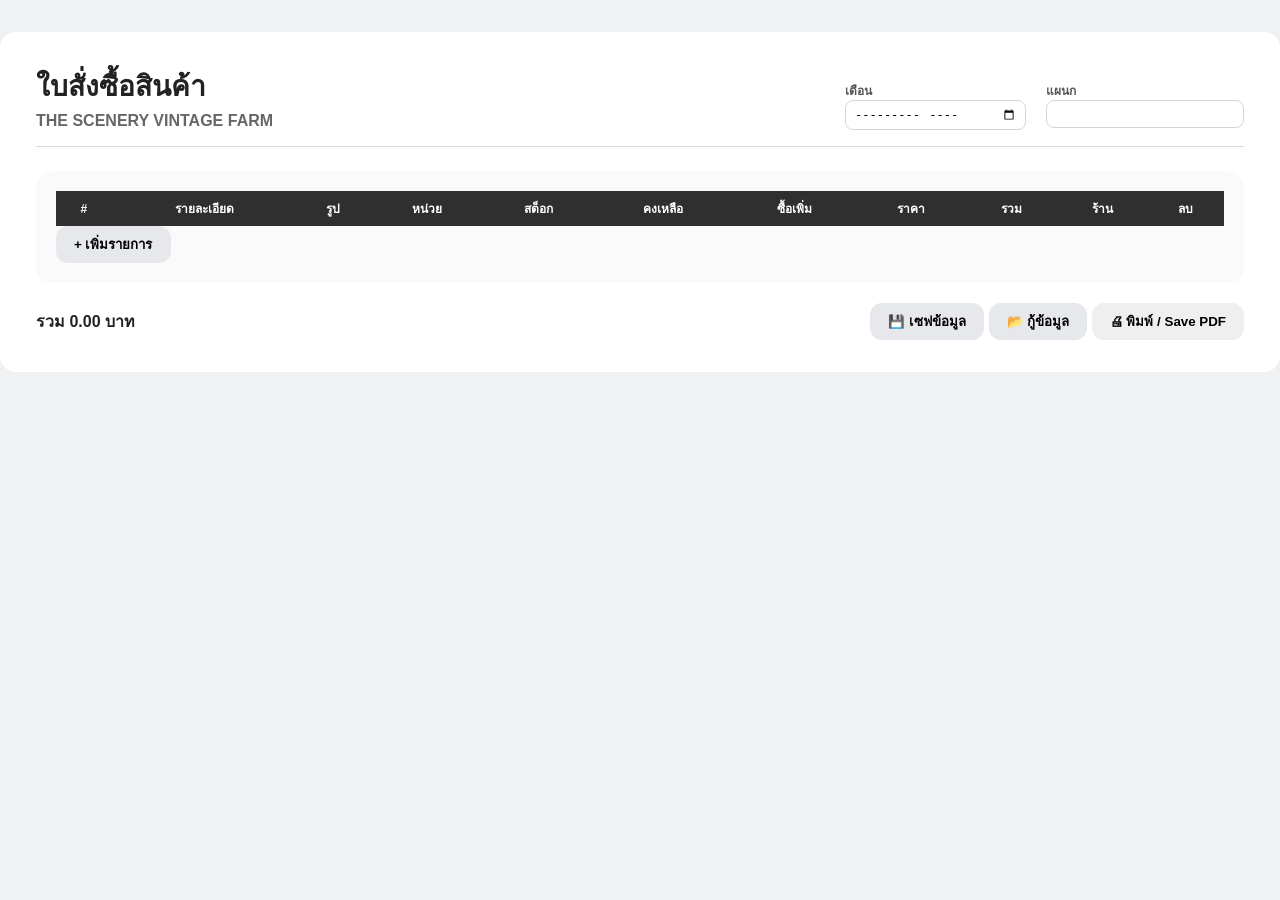
==== commit 5b39d1ec: "Update index.html" ====
--- a/index.html
+++ b/index.html
@@ -4,213 +4,227 @@
 <meta charset="UTF-8">
 <title>ใบสั่งซื้อสินค้า | THE SCENERY VINTAGE FARM</title>
 
+<link rel="manifest" href="/TRO/manifest.json">
+<meta name="theme-color" content="#111111">
+
 <style>
 *{box-sizing:border-box}
 body{margin:0;background:#f0f1f3;font-family:Segoe UI,Tahoma,sans-serif;color:#222}
-.page{max-width:1800px;margin:32px auto;background:#fff;padding:32px;border-radius:16px}
-
+.page{max-width:1800px;margin:32px auto;background:#fff;padding:32px 36px;border-radius:16px}
+.header{display:flex;justify-content:space-between;align-items:flex-end;border-bottom:1px solid #d6d9de;padding-bottom:16px}
+.header-left h1{margin:0;font-size:28px}
+.header-left h2{margin:4px 0 0;font-size:16px;color:#666}
+.header-right{display:flex;gap:20px}
+label{font-size:12px;font-weight:600;color:#555}
+input,textarea{width:100%;padding:6px 8px;border:1px solid #d1d5db;border-radius:8px;font-size:12px}
+textarea{resize:vertical}
+.card{margin-top:24px;background:#fafafa;padding:20px;border-radius:16px}
 table{width:100%;border-collapse:collapse;font-size:12px}
 th{background:#2f2f2f;color:#fff;padding:8px}
-td{padding:6px;border-bottom:1px solid #e5e7eb}
-
-input,textarea{width:100%;padding:6px;border:1px solid #ccc;border-radius:6px}
-
-.img-box{
-  width:130px;height:130px;
-  border:2px dashed #94a3b8;
-  display:flex;align-items:center;justify-content:center;
-  cursor:pointer;overflow:hidden;
-  position:relative;background:#fff;
-}
+td{padding:6px;border-bottom:1px solid #e5e7eb;vertical-align:top}
+.btn{padding:8px 18px;border-radius:12px;font-weight:600;border:none;cursor:pointer}
+.btn.add{background:#e6e8ec}
+.btn-del{background:#fee2e2;border:none;border-radius:8px;padding:4px 8px;cursor:pointer}
+.actions{margin-top:20px;display:flex;justify-content:space-between;align-items:center;gap:16px}
+.img-box{width:130px;height:130px;border:2px dashed #94a3b8;border-radius:12px;display:flex;align-items:center;justify-content:center;cursor:pointer;overflow:hidden;background:#fff}
 .img-box img{width:100%;height:100%;object-fit:cover}
-
-.img-overlay{
-  position:absolute;
-  bottom:4px;left:50%;
-  transform:translateX(-50%);
-  background:rgba(0,0,0,0.6);
-  color:#fff;font-size:10px;
-  padding:2px 8px;border-radius:6px;
-}
-
-.btn{padding:6px 12px;border:none;border-radius:8px;cursor:pointer}
+.img-hint{font-size:11px;color:#64748b;text-align:center}
+.sub-row td{background:#f9fafb}
+.sub-grid{display:grid;grid-template-columns:1fr 1fr;gap:16px}
+
+/* popup */
+.popup-backdrop{
+  position:fixed;inset:0;
+  background:rgba(0,0,0,.45);
+  backdrop-filter:blur(2px);
+  display:none;align-items:center;justify-content:center;
+  z-index:3000;
+}
+.popup{
+  background:#fff;border-radius:18px;
+  padding:24px;width:360px;text-align:center;
+  transform:translateY(20px) scale(.95);
+  opacity:0;transition:.25s ease;
+}
+.popup.show{transform:none;opacity:1}
+.popup-actions{display:flex;gap:10px;justify-content:center;margin-top:18px}
+.popup .danger{background:#dc2626;color:#fff}
+.popup .primary{background:#2563eb;color:#fff}
+.popup .ghost{background:#e5e7eb}
+
+@media print{button,.btn-del,#installBtn{display:none!important}}
 </style>
 </head>
-
 <body>
 
 <div class="page">
-
-<input type="month" id="monthPicker">
-<input type="text" id="deptInput" placeholder="แผนก">
-
-<table>
-<thead>
-<tr>
-<th>#</th><th>รายละเอียด</th><th>รูป</th>
-<th>ซื้อ</th><th>ราคา</th><th>รวม</th><th>ลบ</th>
-</tr>
-</thead>
-<tbody id="tbody"></tbody>
-</table>
-
-<button onclick="addRow()">+ เพิ่ม</button>
-
-<h3>รวม: <span id="grand">0</span></h3>
-
+  <div class="header">
+    <div class="header-left">
+      <h1>ใบสั่งซื้อสินค้า</h1>
+      <h2>THE SCENERY VINTAGE FARM</h2>
+    </div>
+    <div class="header-right">
+      <div><label>เดือน</label><input type="month" id="monthPicker"></div>
+      <div><label>แผนก</label><input type="text" id="deptInput"></div>
+    </div>
+  </div>
+
+  <div class="card">
+    <table>
+      <thead>
+        <tr>
+          <th>#</th><th>รายละเอียด</th><th>รูป</th><th>หน่วย</th>
+          <th>สต็อก</th><th>คงเหลือ</th><th>ซื้อเพิ่ม</th>
+          <th>ราคา</th><th>รวม</th><th>ร้าน</th><th>ลบ</th>
+        </tr>
+      </thead>
+      <tbody id="tbody"></tbody>
+    </table>
+    <button class="btn add" id="addBtn">+ เพิ่มรายการ</button>
+  </div>
+
+  <div class="actions">
+    <strong>รวม <span id="grand">0.00</span> บาท</strong>
+    <div>
+      <button class="btn add" id="installBtn" style="display:none">⬇️ ติดตั้งแอป</button>
+      <button class="btn add" onclick="exportData()">💾 เซฟข้อมูล</button>
+      <button class="btn add" onclick="importData()">📂 กู้ข้อมูล</button>
+      <input type="file" id="importFile" accept=".json" hidden>
+      <button class="btn" onclick="window.print()">🖨 พิมพ์ / Save PDF</button>
+    </div>
+  </div>
 </div>
 
+<!-- popup -->
+<div class="popup-backdrop" id="popup">
+  <div class="popup" id="popupBox">
+    <h3 id="popupTitle"></h3>
+    <p id="popupMsg"></p>
+    <div class="popup-actions" id="popupActions"></div>
+  </div>
+</div>
+
 <script>
-let db;
-const req=indexedDB.open('PO_IMG',1);
-
-req.onupgradeneeded=e=>{
+const popup=document.getElementById('popup');
+const popupBox=document.getElementById('popupBox');
+
+function showPopup({title,msg,actions=[]}){
+  popupTitle.innerText=title;
+  popupMsg.innerText=msg||'';
+  popupActions.innerHTML='';
+  actions.forEach(a=>{
+    const b=document.createElement('button');
+    b.className='btn '+(a.type||'ghost');
+    b.innerText=a.label;
+    b.onclick=()=>{closePopup();a.onClick&&a.onClick()};
+    popupActions.appendChild(b);
+  });
+  popup.style.display='flex';
+  requestAnimationFrame(()=>popupBox.classList.add('show'));
+}
+function closePopup(){
+  popupBox.classList.remove('show');
+  setTimeout(()=>popup.style.display='none',200);
+}
+
+/* IndexedDB */
+let dbReady=false, db;
+const dbReq=indexedDB.open('PO_IMAGES',1);
+dbReq.onupgradeneeded=e=>{
   db=e.target.result;
-  db.createObjectStore('img',{keyPath:'id'});
+  db.createObjectStore('images',{keyPath:'id'});
 };
-
-req.onsuccess=e=>db=e.target.result;
-
-const tbody=document.getElementById('tbody');
+dbReq.onsuccess=e=>{
+  db=e.target.result;
+  dbReady=true;
+};
+
+/* logic */
 const monthPicker=document.getElementById('monthPicker');
 const deptInput=document.getElementById('deptInput');
-
-monthPicker.onchange=loadMonth;
-deptInput.oninput=saveMonth;
+const tbody=document.getElementById('tbody');
+const addBtn=document.getElementById('addBtn');
+
+addBtn.onclick=()=>{
+  if(!monthPicker.value){
+    showPopup({title:'กรุณาเลือกเดือน'});
+    return;
+  }
+  addRow();
+};
 
 function addRow(d={}){
-  const id=d.id||crypto.randomUUID();
-
-  const tr=document.createElement('tr');
-  tr.dataset.id=id;
-
-  tr.innerHTML=`
-  <td class="no"></td>
-  <td><textarea>${d.desc||''}</textarea></td>
-  <td>
-    <div class="img-box">
-      <span>แนบรูป</span>
-      <input type="file" hidden>
-    </div>
-  </td>
-  <td><input class="buy" type="number" value="${d.buy||0}"></td>
-  <td><input class="price" type="number" value="${d.price||0}"></td>
-  <td class="sum">0</td>
-  <td><button onclick="del(this)">ลบ</button></td>
-  `;
-
-  tbody.appendChild(tr);
-  bind(tr);
-
-  // โหลดรูป
-  const tx=db.transaction('img','readonly')
-    .objectStore('img').get(id);
-
-  tx.onsuccess=e=>{
-    if(e.target.result){
-      setImg(tr,id,e.target.result.data);
-    }
-  };
-
-  renumber(); calc(); saveMonth();
-}
-
-function setImg(tr,id,src){
-  const box=tr.querySelector('.img-box');
-  box.innerHTML=`
-    <img src="${src}">
-    <input type="file" hidden>
-    <div class="img-overlay">เปลี่ยนรูป</div>
-  `;
-  bind(tr);
-}
-
-function bind(tr){
-  const box=tr.querySelector('.img-box');
-  const file=box.querySelector('input');
-  const id=tr.dataset.id;
-
-  box.onclick=()=>file.click();
-
-  file.onchange=()=>{
-    const f=file.files[0];
+  const rowId=d.id||crypto.randomUUID();
+  const m=document.createElement('tr');
+  const s=document.createElement('tr'); s.className='sub-row';
+  m.dataset.id=rowId;
+
+  m.innerHTML=`
+    <td class="no"></td>
+    <td><textarea>${d.desc||''}</textarea></td>
+    <td><div class="img-box"><span class="img-hint">แนบรูป</span><input type="file" hidden></div></td>
+    <td><input value="${d.unit||''}"></td>
+    <td><input type="number" value="${d.stock||''}"></td>
+    <td><input value="${d.remain||''}"></td>
+    <td><input type="number" class="buy" value="${d.buy||0}"></td>
+    <td><input type="number" class="price" value="${d.price||0}"></td>
+    <td class="sum">0.00</td>
+    <td><input value="${d.vendor||''}"></td>
+    <td><button class="btn-del">🗑</button></td>`;
+
+  s.innerHTML=`<td colspan="11"><div class="sub-grid">
+  <div><label>จุดประสงค์</label><textarea>${d.purpose||''}</textarea></div>
+  <div><label>สถานที่ใช้งาน</label><textarea>${d.location||''}</textarea></div>
+  </div></td>`;
+
+  tbody.append(m,s);
+  bindRow(m,s);
+}
+
+function bindRow(m,s){
+  const rowId=m.dataset.id;
+  const box=m.querySelector('.img-box');
+  const input=box.querySelector('input');
+
+  box.onclick=()=>input.click();
+
+  input.onchange=()=>{
+    if(!dbReady) return;
+    const f=input.files[0];
     if(!f) return;
 
     const r=new FileReader();
     r.onload=()=>{
-      const src=r.result;
-
-      db.transaction('img','readwrite')
-        .objectStore('img')
-        .put({id,data:src});
-
-      setImg(tr,id,src);
-      saveMonth();
+      db.transaction('images','readwrite')
+        .objectStore('images')
+        .put({id:rowId,data:r.result});
+
+      let img=box.querySelector('img');
+      if(!img){
+        img=document.createElement('img');
+        box.innerHTML='';
+        box.appendChild(img);
+        box.appendChild(input);
+      }
+      img.src=r.result;
     };
     r.readAsDataURL(f);
   };
 
-  tr.querySelectorAll('input,textarea').forEach(el=>{
-    el.oninput=()=>{
-      calc();
-      saveMonth();
-    };
-  });
-}
-
-function del(btn){
-  btn.closest('tr').remove();
-  renumber(); calc(); saveMonth();
-}
-
-function calc(){
-  let g=0;
-  tbody.querySelectorAll('tr').forEach(tr=>{
-    const q=+tr.querySelector('.buy').value||0;
-    const p=+tr.querySelector('.price').value||0;
-    const s=q*p;
-    tr.querySelector('.sum').innerText=s.toFixed(2);
-    g+=s;
-  });
-  grand.innerText=g.toFixed(2);
-}
-
-function renumber(){
-  let i=1;
-  tbody.querySelectorAll('.no').forEach(n=>n.innerText=i++);
-}
-
-function saveMonth(){
-  if(!monthPicker.value) return;
-
-  const data=[];
-  tbody.querySelectorAll('tr').forEach(tr=>{
-    data.push({
-      id:tr.dataset.id,
-      desc:tr.children[1].querySelector('textarea').value,
-      buy:tr.querySelector('.buy').value,
-      price:tr.querySelector('.price').value
-    });
-  });
-
-  localStorage.setItem('PO_'+monthPicker.value,JSON.stringify({
-    dept:deptInput.value,
-    rows:data
-  }));
-}
-
-function loadMonth(){
-  tbody.innerHTML='';
-  const raw=localStorage.getItem('PO_'+monthPicker.value);
-  if(!raw){addRow();return;}
-
-  const d=JSON.parse(raw);
-  deptInput.value=d.dept||'';
-  d.rows.forEach(r=>addRow(r));
-}
-
-addRow();
+  if(dbReady){
+    db.transaction('images','readonly')
+      .objectStore('images')
+      .get(rowId).onsuccess=e=>{
+        if(e.target.result){
+          let img=document.createElement('img');
+          img.src=e.target.result.data;
+          box.innerHTML='';
+          box.appendChild(img);
+          box.appendChild(input);
+        }
+      };
+  }
+}
 </script>
-
 </body>
 </html>
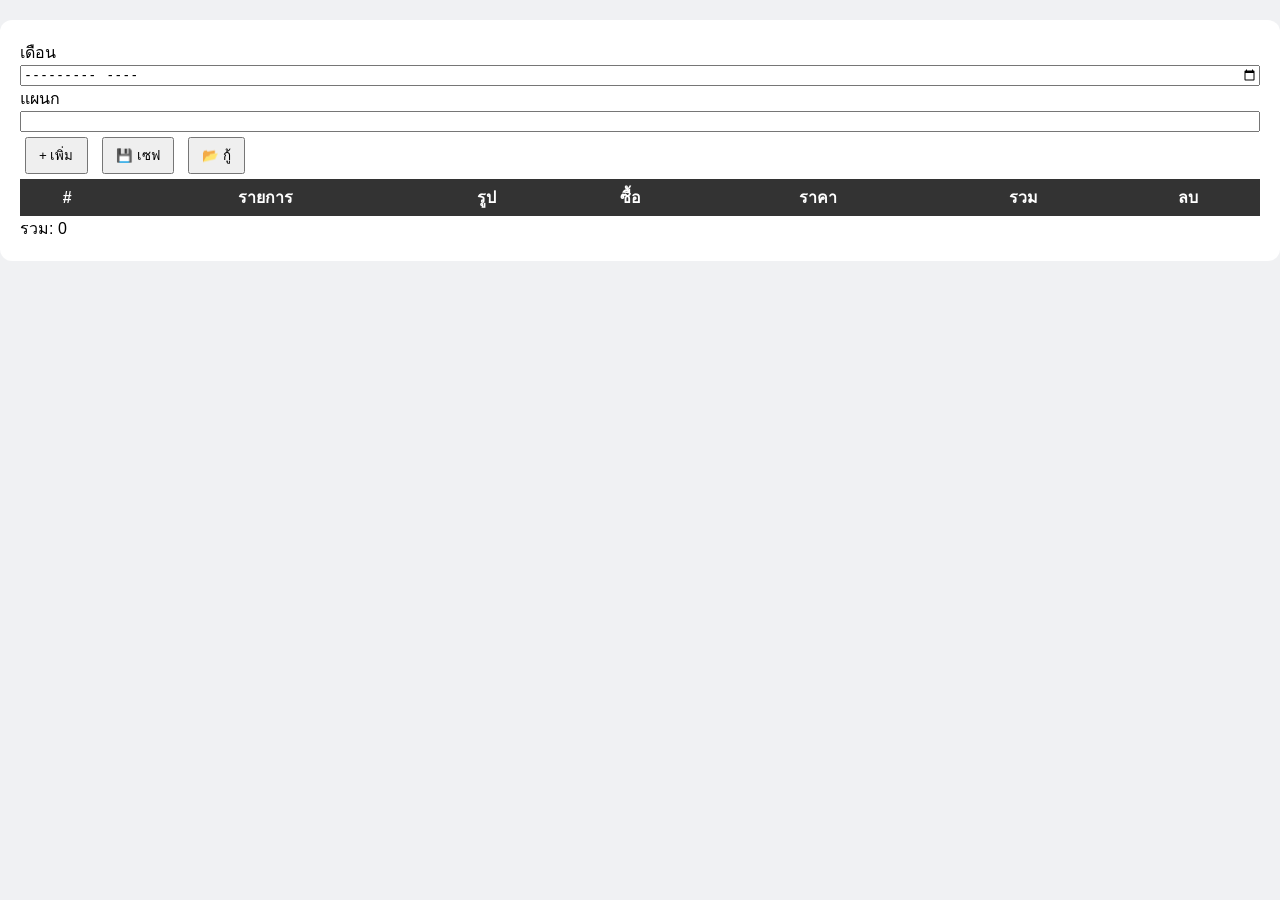
==== commit 00c1ff79: "Update index.html" ====
--- a/index.html
+++ b/index.html
@@ -2,202 +2,96 @@
 <html lang="th">
 <head>
 <meta charset="UTF-8">
-<title>ใบสั่งซื้อสินค้า | THE SCENERY VINTAGE FARM</title>
-
-<link rel="manifest" href="/TRO/manifest.json">
-<meta name="theme-color" content="#111111">
+<title>ใบสั่งซื้อสินค้า</title>
 
 <style>
 *{box-sizing:border-box}
-body{margin:0;background:#f0f1f3;font-family:Segoe UI,Tahoma,sans-serif;color:#222}
-.page{max-width:1800px;margin:32px auto;background:#fff;padding:32px 36px;border-radius:16px}
-.header{display:flex;justify-content:space-between;align-items:flex-end;border-bottom:1px solid #d6d9de;padding-bottom:16px}
-.header-left h1{margin:0;font-size:28px}
-.header-left h2{margin:4px 0 0;font-size:16px;color:#666}
-.header-right{display:flex;gap:20px}
-label{font-size:12px;font-weight:600;color:#555}
-input,textarea{width:100%;padding:6px 8px;border:1px solid #d1d5db;border-radius:8px;font-size:12px}
-textarea{resize:vertical}
-.card{margin-top:24px;background:#fafafa;padding:20px;border-radius:16px}
-table{width:100%;border-collapse:collapse;font-size:12px}
-th{background:#2f2f2f;color:#fff;padding:8px}
-td{padding:6px;border-bottom:1px solid #e5e7eb;vertical-align:top}
-.btn{padding:8px 18px;border-radius:12px;font-weight:600;border:none;cursor:pointer}
-.btn.add{background:#e6e8ec}
-.btn-del{background:#fee2e2;border:none;border-radius:8px;padding:4px 8px;cursor:pointer}
-.actions{margin-top:20px;display:flex;justify-content:space-between;align-items:center;gap:16px}
-.img-box{width:130px;height:130px;border:2px dashed #94a3b8;border-radius:12px;display:flex;align-items:center;justify-content:center;cursor:pointer;overflow:hidden;background:#fff}
+body{margin:0;background:#f0f1f3;font-family:sans-serif}
+.page{max-width:1600px;margin:20px auto;background:#fff;padding:20px;border-radius:12px}
+table{width:100%;border-collapse:collapse}
+th{background:#333;color:#fff;padding:6px}
+td{padding:6px;border-bottom:1px solid #ddd}
+input,textarea{width:100%}
+.img-box{width:100px;height:100px;border:1px dashed #aaa;display:flex;align-items:center;justify-content:center;cursor:pointer}
 .img-box img{width:100%;height:100%;object-fit:cover}
-.img-hint{font-size:11px;color:#64748b;text-align:center}
-.sub-row td{background:#f9fafb}
-.sub-grid{display:grid;grid-template-columns:1fr 1fr;gap:16px}
-
-/* popup */
-.popup-backdrop{
-  position:fixed;inset:0;
-  background:rgba(0,0,0,.45);
-  backdrop-filter:blur(2px);
-  display:none;align-items:center;justify-content:center;
-  z-index:3000;
-}
-.popup{
-  background:#fff;border-radius:18px;
-  padding:24px;width:360px;text-align:center;
-  transform:translateY(20px) scale(.95);
-  opacity:0;transition:.25s ease;
-}
-.popup.show{transform:none;opacity:1}
-.popup-actions{display:flex;gap:10px;justify-content:center;margin-top:18px}
-.popup .danger{background:#dc2626;color:#fff}
-.popup .primary{background:#2563eb;color:#fff}
-.popup .ghost{background:#e5e7eb}
-
-@media print{button,.btn-del,#installBtn{display:none!important}}
+.btn{padding:6px 12px;margin:5px;cursor:pointer}
 </style>
 </head>
+
 <body>
-
 <div class="page">
-  <div class="header">
-    <div class="header-left">
-      <h1>ใบสั่งซื้อสินค้า</h1>
-      <h2>THE SCENERY VINTAGE FARM</h2>
-    </div>
-    <div class="header-right">
-      <div><label>เดือน</label><input type="month" id="monthPicker"></div>
-      <div><label>แผนก</label><input type="text" id="deptInput"></div>
-    </div>
-  </div>
-
-  <div class="card">
-    <table>
-      <thead>
-        <tr>
-          <th>#</th><th>รายละเอียด</th><th>รูป</th><th>หน่วย</th>
-          <th>สต็อก</th><th>คงเหลือ</th><th>ซื้อเพิ่ม</th>
-          <th>ราคา</th><th>รวม</th><th>ร้าน</th><th>ลบ</th>
-        </tr>
-      </thead>
-      <tbody id="tbody"></tbody>
-    </table>
-    <button class="btn add" id="addBtn">+ เพิ่มรายการ</button>
-  </div>
-
-  <div class="actions">
-    <strong>รวม <span id="grand">0.00</span> บาท</strong>
-    <div>
-      <button class="btn add" id="installBtn" style="display:none">⬇️ ติดตั้งแอป</button>
-      <button class="btn add" onclick="exportData()">💾 เซฟข้อมูล</button>
-      <button class="btn add" onclick="importData()">📂 กู้ข้อมูล</button>
-      <input type="file" id="importFile" accept=".json" hidden>
-      <button class="btn" onclick="window.print()">🖨 พิมพ์ / Save PDF</button>
-    </div>
-  </div>
+
+เดือน <input type="month" id="monthPicker">
+แผนก <input id="deptInput">
+
+<button class="btn" onclick="addRow()">+ เพิ่ม</button>
+<button class="btn" onclick="exportData()">💾 เซฟ</button>
+<button class="btn" onclick="importData()">📂 กู้</button>
+<input type="file" id="importFile" hidden>
+
+<table>
+<thead>
+<tr>
+<th>#</th><th>รายการ</th><th>รูป</th><th>ซื้อ</th><th>ราคา</th><th>รวม</th><th>ลบ</th>
+</tr>
+</thead>
+<tbody id="tbody"></tbody>
+</table>
+
+รวม: <span id="grand">0</span>
+
 </div>
 
-<!-- popup -->
-<div class="popup-backdrop" id="popup">
-  <div class="popup" id="popupBox">
-    <h3 id="popupTitle"></h3>
-    <p id="popupMsg"></p>
-    <div class="popup-actions" id="popupActions"></div>
-  </div>
-</div>
-
 <script>
-const popup=document.getElementById('popup');
-const popupBox=document.getElementById('popupBox');
-
-function showPopup({title,msg,actions=[]}){
-  popupTitle.innerText=title;
-  popupMsg.innerText=msg||'';
-  popupActions.innerHTML='';
-  actions.forEach(a=>{
-    const b=document.createElement('button');
-    b.className='btn '+(a.type||'ghost');
-    b.innerText=a.label;
-    b.onclick=()=>{closePopup();a.onClick&&a.onClick()};
-    popupActions.appendChild(b);
-  });
-  popup.style.display='flex';
-  requestAnimationFrame(()=>popupBox.classList.add('show'));
-}
-function closePopup(){
-  popupBox.classList.remove('show');
-  setTimeout(()=>popup.style.display='none',200);
-}
-
-/* IndexedDB */
-let dbReady=false, db;
-const dbReq=indexedDB.open('PO_IMAGES',1);
-dbReq.onupgradeneeded=e=>{
+let db;
+const req=indexedDB.open('imgDB',1);
+req.onupgradeneeded=e=>{
   db=e.target.result;
-  db.createObjectStore('images',{keyPath:'id'});
+  db.createObjectStore('img',{keyPath:'id'});
 };
-dbReq.onsuccess=e=>{
-  db=e.target.result;
-  dbReady=true;
-};
-
-/* logic */
+req.onsuccess=e=>db=e.target.result;
+
+const tbody=document.getElementById('tbody');
 const monthPicker=document.getElementById('monthPicker');
 const deptInput=document.getElementById('deptInput');
-const tbody=document.getElementById('tbody');
-const addBtn=document.getElementById('addBtn');
-
-addBtn.onclick=()=>{
-  if(!monthPicker.value){
-    showPopup({title:'กรุณาเลือกเดือน'});
-    return;
-  }
-  addRow();
-};
 
 function addRow(d={}){
-  const rowId=d.id||crypto.randomUUID();
-  const m=document.createElement('tr');
-  const s=document.createElement('tr'); s.className='sub-row';
-  m.dataset.id=rowId;
-
-  m.innerHTML=`
-    <td class="no"></td>
-    <td><textarea>${d.desc||''}</textarea></td>
-    <td><div class="img-box"><span class="img-hint">แนบรูป</span><input type="file" hidden></div></td>
-    <td><input value="${d.unit||''}"></td>
-    <td><input type="number" value="${d.stock||''}"></td>
-    <td><input value="${d.remain||''}"></td>
-    <td><input type="number" class="buy" value="${d.buy||0}"></td>
-    <td><input type="number" class="price" value="${d.price||0}"></td>
-    <td class="sum">0.00</td>
-    <td><input value="${d.vendor||''}"></td>
-    <td><button class="btn-del">🗑</button></td>`;
-
-  s.innerHTML=`<td colspan="11"><div class="sub-grid">
-  <div><label>จุดประสงค์</label><textarea>${d.purpose||''}</textarea></div>
-  <div><label>สถานที่ใช้งาน</label><textarea>${d.location||''}</textarea></div>
-  </div></td>`;
-
-  tbody.append(m,s);
-  bindRow(m,s);
-}
-
-function bindRow(m,s){
-  const rowId=m.dataset.id;
-  const box=m.querySelector('.img-box');
+  const id=d.id||crypto.randomUUID();
+
+  const tr=document.createElement('tr');
+  tr.dataset.id=id;
+
+  tr.innerHTML=`
+  <td class="no"></td>
+  <td><input value="${d.desc||''}"></td>
+  <td><div class="img-box"><input type="file" hidden></div></td>
+  <td><input type="number" class="buy" value="${d.buy||0}"></td>
+  <td><input type="number" class="price" value="${d.price||0}"></td>
+  <td class="sum">0</td>
+  <td><button onclick="delRow(this)">🗑</button></td>
+  `;
+
+  tbody.appendChild(tr);
+
+  bindRow(tr);
+  renumber();
+  calcAll();
+}
+
+function bindRow(tr){
+  const id=tr.dataset.id;
+  const box=tr.querySelector('.img-box');
   const input=box.querySelector('input');
 
   box.onclick=()=>input.click();
 
   input.onchange=()=>{
-    if(!dbReady) return;
     const f=input.files[0];
-    if(!f) return;
+    if(!f)return;
 
     const r=new FileReader();
     r.onload=()=>{
-      db.transaction('images','readwrite')
-        .objectStore('images')
-        .put({id:rowId,data:r.result});
+      db.transaction('img','readwrite').objectStore('img').put({id,data:r.result});
 
       let img=box.querySelector('img');
       if(!img){
@@ -211,20 +105,104 @@
     r.readAsDataURL(f);
   };
 
-  if(dbReady){
-    db.transaction('images','readonly')
-      .objectStore('images')
-      .get(rowId).onsuccess=e=>{
-        if(e.target.result){
-          let img=document.createElement('img');
-          img.src=e.target.result.data;
-          box.innerHTML='';
-          box.appendChild(img);
-          box.appendChild(input);
-        }
-      };
-  }
-}
+  db.transaction('img','readonly').objectStore('img').get(id).onsuccess=e=>{
+    if(e.target.result){
+      let img=document.createElement('img');
+      img.src=e.target.result.data;
+      box.innerHTML='';
+      box.appendChild(img);
+      box.appendChild(input);
+    }
+  };
+
+  tr.querySelectorAll('input').forEach(i=>{
+    i.oninput=()=>{
+      calcAll();
+      saveMonth();
+    }
+  });
+}
+
+function delRow(btn){
+  btn.closest('tr').remove();
+  renumber();
+  calcAll();
+  saveMonth();
+}
+
+function renumber(){
+  let i=1;
+  document.querySelectorAll('.no').forEach(n=>n.innerText=i++);
+}
+
+function calcAll(){
+  let g=0;
+  document.querySelectorAll('.buy').forEach(b=>{
+    const tr=b.closest('tr');
+    const s=b.value*tr.querySelector('.price').value||0;
+    tr.querySelector('.sum').innerText=s;
+    g+=+s;
+  });
+  grand.innerText=g;
+}
+
+/* SAVE */
+function saveMonth(){
+  if(!monthPicker.value)return;
+
+  const rows=[];
+  document.querySelectorAll('#tbody tr').forEach(tr=>{
+    rows.push({
+      id:tr.dataset.id,
+      desc:tr.children[1].querySelector('input').value,
+      buy:tr.children[3].querySelector('input').value,
+      price:tr.children[4].querySelector('input').value
+    });
+  });
+
+  localStorage.setItem('PO_'+monthPicker.value,JSON.stringify({
+    dept:deptInput.value,
+    rows
+  }));
+}
+
+/* LOAD */
+function loadMonth(){
+  tbody.innerHTML='';
+  const d=JSON.parse(localStorage.getItem('PO_'+monthPicker.value)||'{}');
+  deptInput.value=d.dept||'';
+  (d.rows||[]).forEach(addRow);
+}
+
+monthPicker.onchange=loadMonth;
+
+/* EXPORT */
+function exportData(){
+  const data=localStorage.getItem('PO_'+monthPicker.value);
+  if(!data)return alert('ไม่มีข้อมูล');
+
+  const blob=new Blob([data]);
+  const a=document.createElement('a');
+  a.href=URL.createObjectURL(blob);
+  a.download='data.json';
+  a.click();
+}
+
+/* IMPORT */
+function importData(){
+  importFile.click();
+}
+
+importFile.onchange=e=>{
+  const f=e.target.files[0];
+  const r=new FileReader();
+  r.onload=()=>{
+    localStorage.setItem('PO_'+monthPicker.value,r.result);
+    loadMonth();
+  };
+  r.readAsText(f);
+};
 </script>
+
 </body>
 </html>
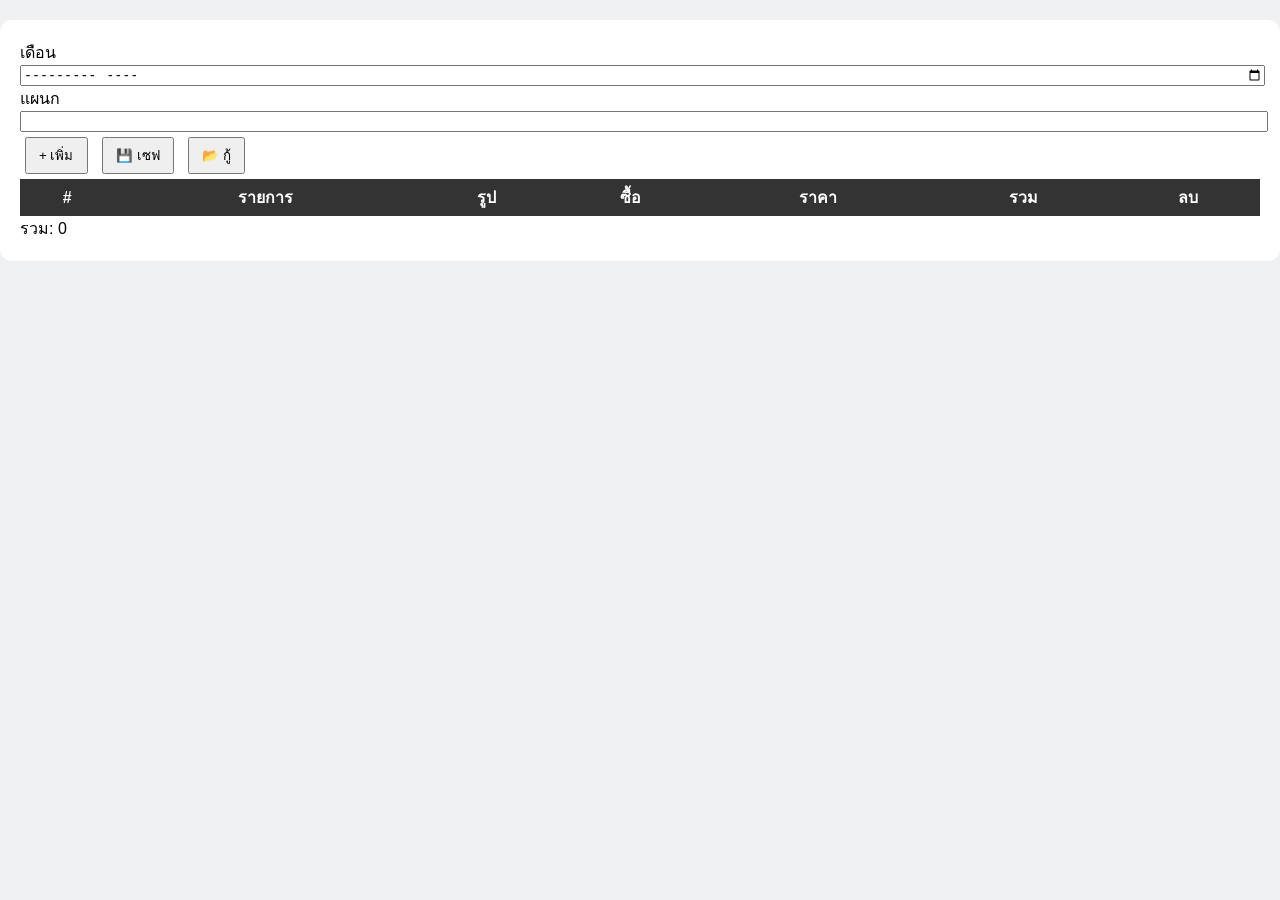
==== commit f444e9d8: "Update index.html" ====
--- a/index.html
+++ b/index.html
@@ -5,9 +5,8 @@
 <title>ใบสั่งซื้อสินค้า</title>
 
 <style>
-*{box-sizing:border-box}
-body{margin:0;background:#f0f1f3;font-family:sans-serif}
-.page{max-width:1600px;margin:20px auto;background:#fff;padding:20px;border-radius:12px}
+body{font-family:sans-serif;background:#f0f1f3;margin:0}
+.page{max-width:1400px;margin:20px auto;background:#fff;padding:20px;border-radius:12px}
 table{width:100%;border-collapse:collapse}
 th{background:#333;color:#fff;padding:6px}
 td{padding:6px;border-bottom:1px solid #ddd}
@@ -15,10 +14,21 @@
 .img-box{width:100px;height:100px;border:1px dashed #aaa;display:flex;align-items:center;justify-content:center;cursor:pointer}
 .img-box img{width:100%;height:100%;object-fit:cover}
 .btn{padding:6px 12px;margin:5px;cursor:pointer}
+
+/* popup */
+.popup-bg{
+position:fixed;inset:0;
+background:rgba(0,0,0,.5);
+display:none;align-items:center;justify-content:center;
+}
+.popup{
+background:#fff;padding:20px;border-radius:12px;
+}
 </style>
 </head>
 
 <body>
+
 <div class="page">
 
 เดือน <input type="month" id="monthPicker">
@@ -42,7 +52,36 @@
 
 </div>
 
+<!-- popup -->
+<div class="popup-bg" id="popup">
+  <div class="popup" id="popupBox">
+    <div id="popupText"></div>
+  </div>
+</div>
+
 <script>
+const popup=document.getElementById('popup');
+const popupText=document.getElementById('popupText');
+
+function showPopup(msg){
+  popupText.innerText=msg;
+  popup.style.display='flex';
+}
+function closePopup(){
+  popup.style.display='none';
+}
+
+/* คลิกพื้นหลังปิด */
+popup.addEventListener('click',e=>{
+  if(e.target===popup) closePopup();
+});
+
+/* ESC ปิด */
+document.addEventListener('keydown',e=>{
+  if(e.key==='Escape') closePopup();
+});
+
+/* IndexedDB */
 let db;
 const req=indexedDB.open('imgDB',1);
 req.onupgradeneeded=e=>{
@@ -55,9 +94,14 @@
 const monthPicker=document.getElementById('monthPicker');
 const deptInput=document.getElementById('deptInput');
 
+/* เพิ่มแถว */
 function addRow(d={}){
+  if(!monthPicker.value){
+    showPopup('กรุณาเลือกเดือน');
+    return;
+  }
+
   const id=d.id||crypto.randomUUID();
-
   const tr=document.createElement('tr');
   tr.dataset.id=id;
 
@@ -72,12 +116,12 @@
   `;
 
   tbody.appendChild(tr);
-
   bindRow(tr);
   renumber();
   calcAll();
 }
 
+/* bind */
 function bindRow(tr){
   const id=tr.dataset.id;
   const box=tr.querySelector('.img-box');
@@ -123,6 +167,7 @@
   });
 }
 
+/* ลบ */
 function delRow(btn){
   btn.closest('tr').remove();
   renumber();
@@ -130,11 +175,13 @@
   saveMonth();
 }
 
+/* เลข */
 function renumber(){
   let i=1;
   document.querySelectorAll('.no').forEach(n=>n.innerText=i++);
 }
 
+/* คำนวณ */
 function calcAll(){
   let g=0;
   document.querySelectorAll('.buy').forEach(b=>{
@@ -178,8 +225,16 @@
 
 /* EXPORT */
 function exportData(){
+  if(!monthPicker.value){
+    showPopup('เลือกเดือนก่อน');
+    return;
+  }
+
   const data=localStorage.getItem('PO_'+monthPicker.value);
-  if(!data)return alert('ไม่มีข้อมูล');
+  if(!data){
+    showPopup('ไม่มีข้อมูล');
+    return;
+  }
 
   const blob=new Blob([data]);
   const a=document.createElement('a');
@@ -190,6 +245,10 @@
 
 /* IMPORT */
 function importData(){
+  if(!monthPicker.value){
+    showPopup('เลือกเดือนก่อน');
+    return;
+  }
   importFile.click();
 }
 
@@ -199,6 +258,7 @@
   r.onload=()=>{
     localStorage.setItem('PO_'+monthPicker.value,r.result);
     loadMonth();
+    showPopup('กู้ข้อมูลสำเร็จ');
   };
   r.readAsText(f);
 };
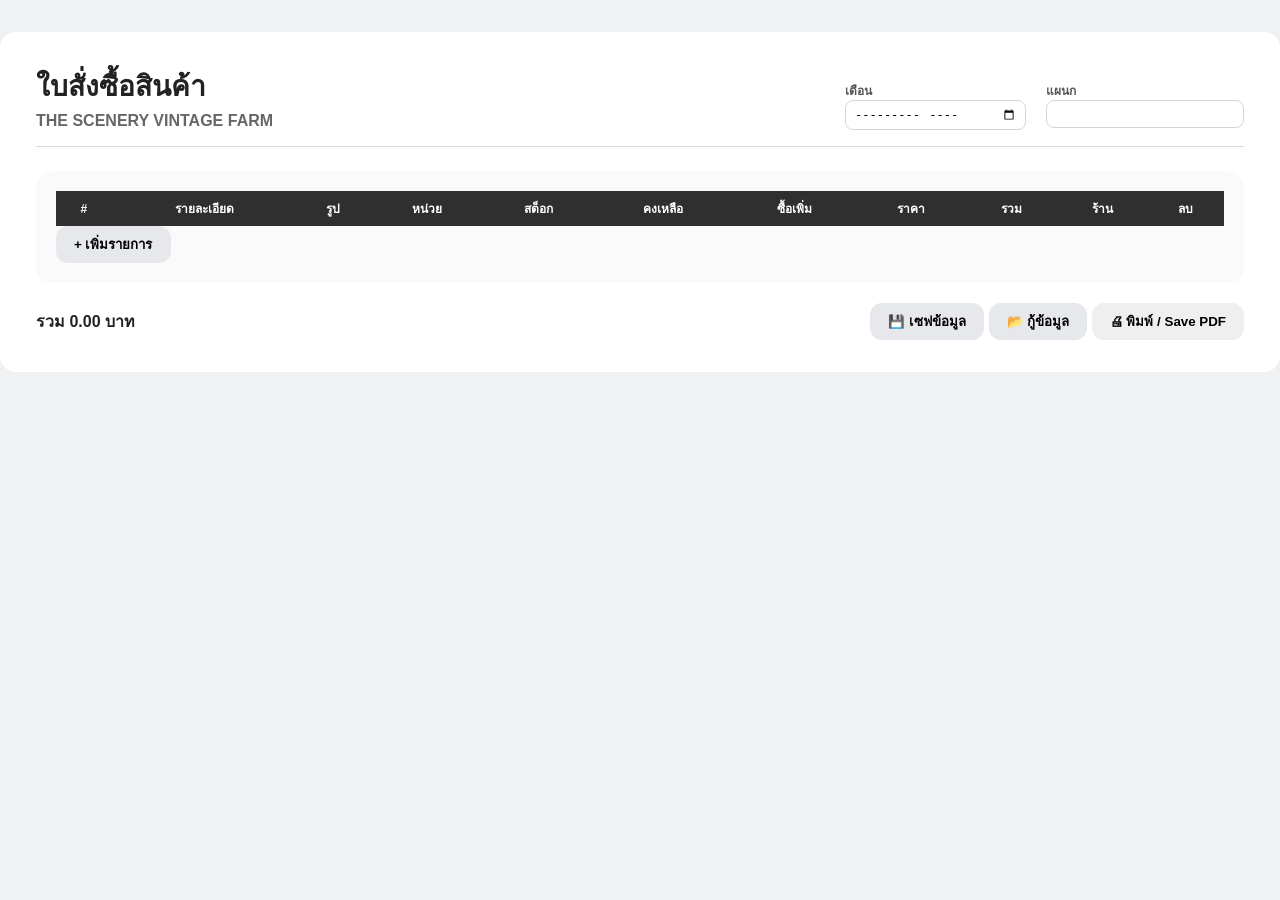
==== commit dd6cb922: "Update index.html" ====
--- a/index.html
+++ b/index.html
@@ -2,267 +2,328 @@
 <html lang="th">
 <head>
 <meta charset="UTF-8">
-<title>ใบสั่งซื้อสินค้า</title>
+<title>ใบสั่งซื้อสินค้า | THE SCENERY VINTAGE FARM</title>
+
+<link rel="manifest" href="/TRO/manifest.json">
+<meta name="theme-color" content="#111111">
 
 <style>
-body{font-family:sans-serif;background:#f0f1f3;margin:0}
-.page{max-width:1400px;margin:20px auto;background:#fff;padding:20px;border-radius:12px}
-table{width:100%;border-collapse:collapse}
-th{background:#333;color:#fff;padding:6px}
-td{padding:6px;border-bottom:1px solid #ddd}
-input,textarea{width:100%}
-.img-box{width:100px;height:100px;border:1px dashed #aaa;display:flex;align-items:center;justify-content:center;cursor:pointer}
+*{box-sizing:border-box}
+body{margin:0;background:#f0f1f3;font-family:Segoe UI,Tahoma,sans-serif;color:#222}
+.page{max-width:1800px;margin:32px auto;background:#fff;padding:32px 36px;border-radius:16px}
+.header{display:flex;justify-content:space-between;align-items:flex-end;border-bottom:1px solid #d6d9de;padding-bottom:16px}
+.header-left h1{margin:0;font-size:28px}
+.header-left h2{margin:4px 0 0;font-size:16px;color:#666}
+.header-right{display:flex;gap:20px}
+label{font-size:12px;font-weight:600;color:#555}
+input,textarea{width:100%;padding:6px 8px;border:1px solid #d1d5db;border-radius:8px;font-size:12px}
+textarea{resize:vertical}
+.card{margin-top:24px;background:#fafafa;padding:20px;border-radius:16px}
+table{width:100%;border-collapse:collapse;font-size:12px}
+th{background:#2f2f2f;color:#fff;padding:8px}
+td{padding:6px;border-bottom:1px solid #e5e7eb;vertical-align:top}
+.btn{padding:8px 18px;border-radius:12px;font-weight:600;border:none;cursor:pointer}
+.btn.add{background:#e6e8ec}
+.btn-del{background:#fee2e2;border:none;border-radius:8px;padding:4px 8px;cursor:pointer}
+.actions{margin-top:20px;display:flex;justify-content:space-between;align-items:center;gap:16px}
+.img-box{width:130px;height:130px;border:2px dashed #94a3b8;border-radius:12px;display:flex;align-items:center;justify-content:center;cursor:pointer;overflow:hidden;background:#fff}
 .img-box img{width:100%;height:100%;object-fit:cover}
-.btn{padding:6px 12px;margin:5px;cursor:pointer}
+.img-hint{font-size:11px;color:#64748b;text-align:center}
+.sub-row td{background:#f9fafb}
+.sub-grid{display:grid;grid-template-columns:1fr 1fr;gap:16px}
 
 /* popup */
-.popup-bg{
-position:fixed;inset:0;
-background:rgba(0,0,0,.5);
-display:none;align-items:center;justify-content:center;
+.popup-backdrop{
+  position:fixed;inset:0;
+  background:rgba(0,0,0,.45);
+  backdrop-filter:blur(2px);
+  display:none;align-items:center;justify-content:center;
+  z-index:3000;
 }
 .popup{
-background:#fff;padding:20px;border-radius:12px;
-}
+  background:#fff;border-radius:18px;
+  padding:24px;width:360px;text-align:center;
+  transform:translateY(20px) scale(.95);
+  opacity:0;transition:.25s ease;
+}
+.popup.show{transform:none;opacity:1}
+.popup-actions{display:flex;gap:10px;justify-content:center;margin-top:18px}
+.popup .danger{background:#dc2626;color:#fff}
+.popup .primary{background:#2563eb;color:#fff}
+.popup .ghost{background:#e5e7eb}
+
+@media print{button,.btn-del,#installBtn{display:none!important}}
 </style>
 </head>
-
 <body>
 
 <div class="page">
-
-เดือน <input type="month" id="monthPicker">
-แผนก <input id="deptInput">
-
-<button class="btn" onclick="addRow()">+ เพิ่ม</button>
-<button class="btn" onclick="exportData()">💾 เซฟ</button>
-<button class="btn" onclick="importData()">📂 กู้</button>
-<input type="file" id="importFile" hidden>
-
-<table>
-<thead>
-<tr>
-<th>#</th><th>รายการ</th><th>รูป</th><th>ซื้อ</th><th>ราคา</th><th>รวม</th><th>ลบ</th>
-</tr>
-</thead>
-<tbody id="tbody"></tbody>
-</table>
-
-รวม: <span id="grand">0</span>
-
-</div>
-
-<!-- popup -->
-<div class="popup-bg" id="popup">
-  <div class="popup" id="popupBox">
-    <div id="popupText"></div>
+  <div class="header">
+    <div class="header-left">
+      <h1>ใบสั่งซื้อสินค้า</h1>
+      <h2>THE SCENERY VINTAGE FARM</h2>
+    </div>
+    <div class="header-right">
+      <div><label>เดือน</label><input type="month" id="monthPicker"></div>
+      <div><label>แผนก</label><input type="text" id="deptInput"></div>
+    </div>
+  </div>
+
+  <div class="card">
+    <table>
+      <thead>
+        <tr>
+          <th>#</th><th>รายละเอียด</th><th>รูป</th><th>หน่วย</th>
+          <th>สต็อก</th><th>คงเหลือ</th><th>ซื้อเพิ่ม</th>
+          <th>ราคา</th><th>รวม</th><th>ร้าน</th><th>ลบ</th>
+        </tr>
+      </thead>
+      <tbody id="tbody"></tbody>
+    </table>
+    <button class="btn add" id="addBtn">+ เพิ่มรายการ</button>
+  </div>
+
+  <div class="actions">
+    <strong>รวม <span id="grand">0.00</span> บาท</strong>
+    <div>
+      <button class="btn add" onclick="exportData()">💾 เซฟข้อมูล</button>
+      <button class="btn add" onclick="importData()">📂 กู้ข้อมูล</button>
+      <input type="file" id="importFile" accept=".json" hidden>
+      <button class="btn" onclick="window.print()">🖨 พิมพ์ / Save PDF</button>
+    </div>
   </div>
 </div>
 
+<!-- popup -->
+<div class="popup-backdrop" id="popup">
+  <div class="popup" id="popupBox">
+    <h3 id="popupTitle"></h3>
+    <p id="popupMsg"></p>
+    <div class="popup-actions" id="popupActions"></div>
+  </div>
+</div>
+
 <script>
 const popup=document.getElementById('popup');
-const popupText=document.getElementById('popupText');
-
-function showPopup(msg){
-  popupText.innerText=msg;
-  popup.style.display='flex';
-}
-function closePopup(){
-  popup.style.display='none';
-}
-
-/* คลิกพื้นหลังปิด */
+const popupBox=document.getElementById('popupBox');
+
 popup.addEventListener('click',e=>{
   if(e.target===popup) closePopup();
 });
 
-/* ESC ปิด */
 document.addEventListener('keydown',e=>{
   if(e.key==='Escape') closePopup();
 });
 
+function showPopup({title,msg,actions=[]}){
+  popupTitle.innerText=title;
+  popupMsg.innerText=msg||'';
+  popupActions.innerHTML='';
+  actions.forEach(a=>{
+    const b=document.createElement('button');
+    b.className='btn '+(a.type||'ghost');
+    b.innerText=a.label;
+    b.onclick=()=>{closePopup();a.onClick&&a.onClick()};
+    popupActions.appendChild(b);
+  });
+  popup.style.display='flex';
+  requestAnimationFrame(()=>popupBox.classList.add('show'));
+}
+function closePopup(){
+  popupBox.classList.remove('show');
+  setTimeout(()=>popup.style.display='none',200);
+}
+
 /* IndexedDB */
-let db;
-const req=indexedDB.open('imgDB',1);
-req.onupgradeneeded=e=>{
+let dbReady=false, db;
+const dbReq=indexedDB.open('PO_IMAGES',1);
+dbReq.onupgradeneeded=e=>{
   db=e.target.result;
-  db.createObjectStore('img',{keyPath:'id'});
+  db.createObjectStore('images',{keyPath:'id'});
 };
-req.onsuccess=e=>db=e.target.result;
-
-const tbody=document.getElementById('tbody');
+dbReq.onsuccess=e=>{
+  db=e.target.result;
+  dbReady=true;
+};
+
+/* logic */
 const monthPicker=document.getElementById('monthPicker');
 const deptInput=document.getElementById('deptInput');
-
-/* เพิ่มแถว */
-function addRow(d={}){
+const tbody=document.getElementById('tbody');
+const addBtn=document.getElementById('addBtn');
+
+addBtn.onclick=()=>{
   if(!monthPicker.value){
-    showPopup('กรุณาเลือกเดือน');
+    showPopup({title:'กรุณาเลือกเดือน'});
     return;
   }
-
-  const id=d.id||crypto.randomUUID();
-  const tr=document.createElement('tr');
-  tr.dataset.id=id;
-
-  tr.innerHTML=`
-  <td class="no"></td>
-  <td><input value="${d.desc||''}"></td>
-  <td><div class="img-box"><input type="file" hidden></div></td>
-  <td><input type="number" class="buy" value="${d.buy||0}"></td>
-  <td><input type="number" class="price" value="${d.price||0}"></td>
-  <td class="sum">0</td>
-  <td><button onclick="delRow(this)">🗑</button></td>
-  `;
-
-  tbody.appendChild(tr);
-  bindRow(tr);
-  renumber();
-  calcAll();
-}
-
-/* bind */
-function bindRow(tr){
-  const id=tr.dataset.id;
-  const box=tr.querySelector('.img-box');
+  addRow();
+};
+
+function addRow(d={}){
+  const rowId=d.id||crypto.randomUUID();
+  const m=document.createElement('tr');
+  const s=document.createElement('tr'); s.className='sub-row';
+  m.dataset.id=rowId;
+
+  m.innerHTML=`
+    <td class="no"></td>
+    <td><textarea>${d.desc||''}</textarea></td>
+    <td><div class="img-box"><span class="img-hint">แนบรูป</span><input type="file" hidden></div></td>
+    <td><input value="${d.unit||''}"></td>
+    <td><input type="number" value="${d.stock||''}"></td>
+    <td><input value="${d.remain||''}"></td>
+    <td><input type="number" class="buy" value="${d.buy||0}"></td>
+    <td><input type="number" class="price" value="${d.price||0}"></td>
+    <td class="sum">0.00</td>
+    <td><input value="${d.vendor||''}"></td>
+    <td><button class="btn-del">🗑</button></td>`;
+
+  s.innerHTML=`<td colspan="11"><div class="sub-grid">
+  <div><label>จุดประสงค์</label><textarea>${d.purpose||''}</textarea></div>
+  <div><label>สถานที่ใช้งาน</label><textarea>${d.location||''}</textarea></div>
+  </div></td>`;
+
+  tbody.append(m,s);
+  bindRow(m,s);
+  renumber(); calcAll(); saveMonth();
+}
+
+function bindRow(m,s){
+  [...m.querySelectorAll('input,textarea'),...s.querySelectorAll('textarea')]
+    .forEach(e=>e.oninput=()=>{calcAll();saveMonth();});
+
+  const rowId=m.dataset.id;
+  const box=m.querySelector('.img-box');
   const input=box.querySelector('input');
 
   box.onclick=()=>input.click();
 
   input.onchange=()=>{
+    if(!dbReady) return;
     const f=input.files[0];
-    if(!f)return;
+    if(!f) return;
 
     const r=new FileReader();
     r.onload=()=>{
-      db.transaction('img','readwrite').objectStore('img').put({id,data:r.result});
-
-      let img=box.querySelector('img');
+      db.transaction('images','readwrite')
+        .objectStore('images')
+        .put({id:rowId,data:r.result});
+
+      let img = box.querySelector('img');
+
       if(!img){
-        img=document.createElement('img');
+        img = document.createElement('img');
         box.innerHTML='';
         box.appendChild(img);
         box.appendChild(input);
       }
-      img.src=r.result;
+
+      img.src = r.result;
     };
     r.readAsDataURL(f);
   };
 
-  db.transaction('img','readonly').objectStore('img').get(id).onsuccess=e=>{
-    if(e.target.result){
-      let img=document.createElement('img');
-      img.src=e.target.result.data;
-      box.innerHTML='';
-      box.appendChild(img);
-      box.appendChild(input);
-    }
+  if(dbReady){
+    db.transaction('images','readonly')
+      .objectStore('images')
+      .get(rowId).onsuccess=e=>{
+        if(e.target.result){
+          let img = document.createElement('img');
+          img.src = e.target.result.data;
+          box.innerHTML='';
+          box.appendChild(img);
+          box.appendChild(input);
+        }
+      };
+  }
+
+  m.querySelector('.btn-del').onclick=()=>{
+    showPopup({
+      title:'ยืนยันการลบ',
+      actions:[
+        {label:'ยกเลิก'},
+        {label:'ลบ',type:'danger',onClick:()=>{
+          m.nextSibling.remove(); m.remove();
+          renumber(); calcAll(); saveMonth();
+        }}
+      ]
+    });
   };
-
-  tr.querySelectorAll('input').forEach(i=>{
-    i.oninput=()=>{
-      calcAll();
-      saveMonth();
-    }
-  });
-}
-
-/* ลบ */
-function delRow(btn){
-  btn.closest('tr').remove();
-  renumber();
-  calcAll();
-  saveMonth();
-}
-
-/* เลข */
-function renumber(){
-  let i=1;
-  document.querySelectorAll('.no').forEach(n=>n.innerText=i++);
-}
-
-/* คำนวณ */
+}
+
+function renumber(){let i=1;tbody.querySelectorAll('.no').forEach(n=>n.innerText=i++)}
 function calcAll(){
   let g=0;
-  document.querySelectorAll('.buy').forEach(b=>{
+  tbody.querySelectorAll('.buy').forEach(b=>{
     const tr=b.closest('tr');
-    const s=b.value*tr.querySelector('.price').value||0;
+    const s=(b.value*tr.querySelector('.price').value||0).toFixed(2);
     tr.querySelector('.sum').innerText=s;
     g+=+s;
   });
-  grand.innerText=g;
-}
-
-/* SAVE */
+  grand.innerText=g.toFixed(2);
+}
+
 function saveMonth(){
-  if(!monthPicker.value)return;
-
+  if(!monthPicker.value) return;
   const rows=[];
-  document.querySelectorAll('#tbody tr').forEach(tr=>{
+  const trs=[...tbody.children];
+  for(let i=0;i<trs.length;i+=2){
+    const m=trs[i], s=trs[i+1];
     rows.push({
-      id:tr.dataset.id,
-      desc:tr.children[1].querySelector('input').value,
-      buy:tr.children[3].querySelector('input').value,
-      price:tr.children[4].querySelector('input').value
+      id:m.dataset.id,
+      desc:m.children[1].querySelector('textarea').value,
+      unit:m.children[3].querySelector('input').value,
+      stock:m.children[4].querySelector('input').value,
+      remain:m.children[5].querySelector('input').value,
+      buy:m.children[6].querySelector('input').value,
+      price:m.children[7].querySelector('input').value,
+      vendor:m.children[9].querySelector('input').value,
+      purpose:s.querySelectorAll('textarea')[0].value,
+      location:s.querySelectorAll('textarea')[1].value
     });
-  });
-
-  localStorage.setItem('PO_'+monthPicker.value,JSON.stringify({
-    dept:deptInput.value,
-    rows
-  }));
-}
-
-/* LOAD */
+  }
+  localStorage.setItem('PO_'+monthPicker.value,JSON.stringify({dept:deptInput.value,rows}));
+}
+
 function loadMonth(){
   tbody.innerHTML='';
-  const d=JSON.parse(localStorage.getItem('PO_'+monthPicker.value)||'{}');
+  const r=localStorage.getItem('PO_'+monthPicker.value);
+  if(!r) return;
+  const d=JSON.parse(r);
   deptInput.value=d.dept||'';
-  (d.rows||[]).forEach(addRow);
+  d.rows.forEach(addRow);
 }
 
 monthPicker.onchange=loadMonth;
 
-/* EXPORT */
 function exportData(){
-  if(!monthPicker.value){
-    showPopup('เลือกเดือนก่อน');
+  const data=localStorage.getItem('PO_'+monthPicker.value);
+  if(!data){
+    showPopup({title:'ไม่มีข้อมูล'});
     return;
   }
-
-  const data=localStorage.getItem('PO_'+monthPicker.value);
-  if(!data){
-    showPopup('ไม่มีข้อมูล');
-    return;
-  }
-
-  const blob=new Blob([data]);
+  const blob=new Blob([data],{type:'application/json'});
   const a=document.createElement('a');
   a.href=URL.createObjectURL(blob);
-  a.download='data.json';
+  a.download='PO_'+monthPicker.value+'.json';
   a.click();
 }
 
-/* IMPORT */
 function importData(){
-  if(!monthPicker.value){
-    showPopup('เลือกเดือนก่อน');
-    return;
-  }
-  importFile.click();
-}
-
-importFile.onchange=e=>{
+  document.getElementById('importFile').click();
+}
+document.getElementById('importFile').onchange=e=>{
   const f=e.target.files[0];
+  if(!f) return;
   const r=new FileReader();
   r.onload=()=>{
     localStorage.setItem('PO_'+monthPicker.value,r.result);
     loadMonth();
-    showPopup('กู้ข้อมูลสำเร็จ');
+    showPopup({title:'กู้ข้อมูลสำเร็จ'});
   };
   r.readAsText(f);
 };
 </script>
-
 </body>
 </html>
